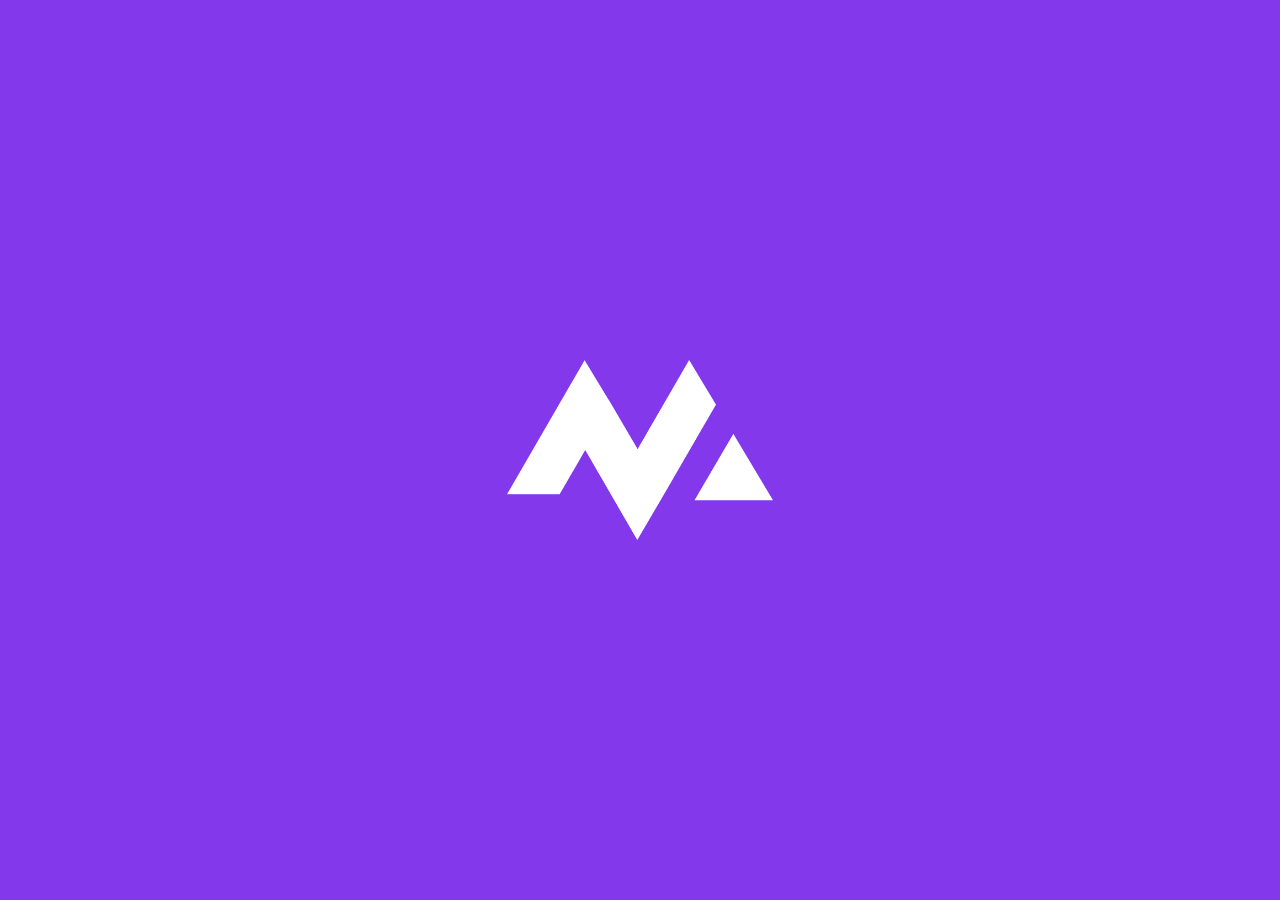
==== index.html @ 3840cf22 "Add files via upload" ====
<!DOCTYPE html>
<html lang="en">
<head>
  <link rel="shortcut icon" type="image/png" href="./Logos/favicon.png">
  <meta charset="UTF-8">
  <meta name="viewport" content="width=device-width, initial-scale=1.0">
  <link href="https://unpkg.com/aos@2.3.1/dist/aos.css" rel="stylesheet">
  <link rel="stylesheet" href="style.css">
  <title>Tudor Monroe</title>
</head>
<body>

<div class="landingpage" id="landingpage">

  <header>
    <a href="projects.html"><h3 class="leftup">PROJECTS</h3></a>
    <a href="collaborations.html"><h3 class="midup">COLLABORATIONS</h3></a>
    <a href="#"><h3 class="rightup"><div class="date" id="time"></div></h3></a>
  </header>

  <section class="page">

  <div class="logo">
    <h1 class="logon">TUDOR MONROE</h1>
    <h1 class="logos">TUDOR MONROE</h1>
    <h1 class="logon">TUDOR MONROE</h1>

  </div>



  <div class="year">
    <h3>2020</h3>
  </div>

  </section>


  <footer>
    <a href="about.html"><h3 class="leftdown">ABOUT ME</h3></a>
    <a class="middown" href="lab.html">???THE LABORATORY???</a>
    <a href="contact.html"><h3 class="rightdown">GET IN TOUCH</h3></a>
  </footer>
</div>

<div class="intro">
  <div class="intro-text">
    <h1 class="hide">
      <img src="/Logos/favicon.png" alt="">
    </h1>
  </div>
</div>
<script src="https://unpkg.com/aos@2.3.1/dist/aos.js"></script>
<script>
  AOS.init();
</script>
<script
src="https://cdnjs.cloudflare.com/ajax/libs/gsap/3.5.1/gsap.min.js"
integrity="sha512-IQLehpLoVS4fNzl7IfH8Iowfm5+RiMGtHykgZJl9AWMgqx0AmJ6cRWcB+GaGVtIsnC4voMfm8f2vwtY+6oPjpQ=="
crossorigin="anonymous"
></script>
<script src="./javascript.js"></script>
<script src="./app.js"></script>
</body>
</html>
---- style.css ----
*,*::before,*::after{
  margin:0;
  padding: 0;
  list-style: none;
}

@import url('https://fonts.googleapis.com/css2?family=Roboto:ital,wght@0,400;0,500;0,900;1,900&display=swap');

html{
  cursor:url('Pictures/cursor2.png'), auto;
}

.intro {
  background: #8338EC;
  position: fixed;
  top: 0;
  left: 0;
  width: 100%;
  height: 100%;
  display: flex;
  justify-content: center;
  align-items: center;
}

.intro img{
  display: flex;
  justify-content: center;
  align-items: center;
  height: 20vh;
}

h1, h3, a{
  font-family: 'Roboto', sans-serif;
  font-weight: 700;
  text-decoration: none;
  color: #333533;
  font-size: 24px;
}

.landingpage{
  background: #EEEEEE;
  width: 100%;
  height: 100vh;
}

header {
  height: 7vh;
  width: 98%;
  margin: auto;
}

.page{
  height: 86vh;
  display: grid;
  grid-template-columns: 1fr 1fr 1fr;
}

.recentwork{
  grid-column: 1/4;
  align-self: center;
  justify-self: center;
  text-align: center;
}

.recentworktext{
  justify-self: center;
  align-self: center;
}

.recentworktext h1{
  font-size: 10em;
  color: #8338EC;
}

/* LOGO */

.logo{
  display: flex;
  flex-direction: column;
  grid-column: 1/4;
  justify-content: center;
  align-items: center;
  overflow: hidden;
}
.logon{
  color: #EEEEEE;
  font-size: 10em;
  -webkit-text-stroke: 2px #8338EC;
}

.logos{
  color: #8338EC;
  font-size: 10em;
}

.logon:hover , .logos:hover{
  color: #333533;
  -webkit-text-stroke: 0px #8338EC;
}



.year{
  grid-column: 1/2;
  position: absolute;
  right: 0%;
  top: 50%;
  transform: translateY(-50%);
}
.year h3{
  transform: rotate(-270deg);
}


#playlist{
  grid-column: 1/2;
  justify-content: center;
  align-items: center;
}

#playlist li a{
  text-decoration: none;
  color: #333533;
}

#playlist .current-song a{
  color: #8338EC;
}

#audioPlayer{
  width: 30vw;
}

.leftup{
  position: absolute;
  top: 1%;
  left: 1%;
}
.midup{
  position: absolute;
  top: 1%;
  left: 50%;
  transform: translateX(-50%);
}
.rightup{
  position: absolute;
  top: 1%;
  right: 1%;
}

#time{
  text-align: right;
}

.leftdown{
  position: absolute;
  bottom: 1%;
  left: 1%;
}
.middown{
  position: absolute;
  bottom: 1%;
  left: 50%;
  transform: translateX(-50%);
  font-size: 2em;
}

.rightdown{
  position: absolute;
  bottom: 1%;
  right: 1%;
}


footer{
  height: 7vh;
  width: 98%;
  margin: auto;
  display: flex;
  justify-content: space-between;
  align-items: center;
}


@media (min-aspect-ratio: 16/9) {
  #videoBG {
      width:100%;
      height: auto;
  }
}
@media (max-aspect-ratio: 16/9) {
  #videoBG { 
      width:auto;
      height: 100%;
  }
}
@media (max-width: 767px) {


  body{
    overflow: hidden;
  }
  #videoBG {
      display: none;
  }

  a, h3, h1{
    font-size: 1em;
    font-family: 'Roboto', sans-serif;
    font-weight: 700;
    text-decoration: none;
    color: #333533;
  }

  .rightup{
    display: none;
  }

  .midup{
    all:initial;
    position: absolute;
    top: 1%;
    right: 1%;
    font-size: 1em;
    font-family: 'Roboto', sans-serif;
    font-weight: 700;
    color: #333533;
    cursor: pointer;
  }

  .year{
    display: none;
  }

  .logo{
    text-align: center;
    display: flex;
    flex-direction: column;
    justify-content: center;
    align-items: center;
    overflow: hidden;
  }
  .logon{
    color: #EEEEEE;
    font-size: 4em;
    -webkit-text-stroke: 2px #8338EC;
  }
  
  .logos{
    color: #8338EC;
    font-size: 4em;
  }
  
  .logon:hover , .logos:hover{
    color: #333533;
    -webkit-text-stroke: 0px #8338EC;
  }

  .middown{
    display: none;
  }
}
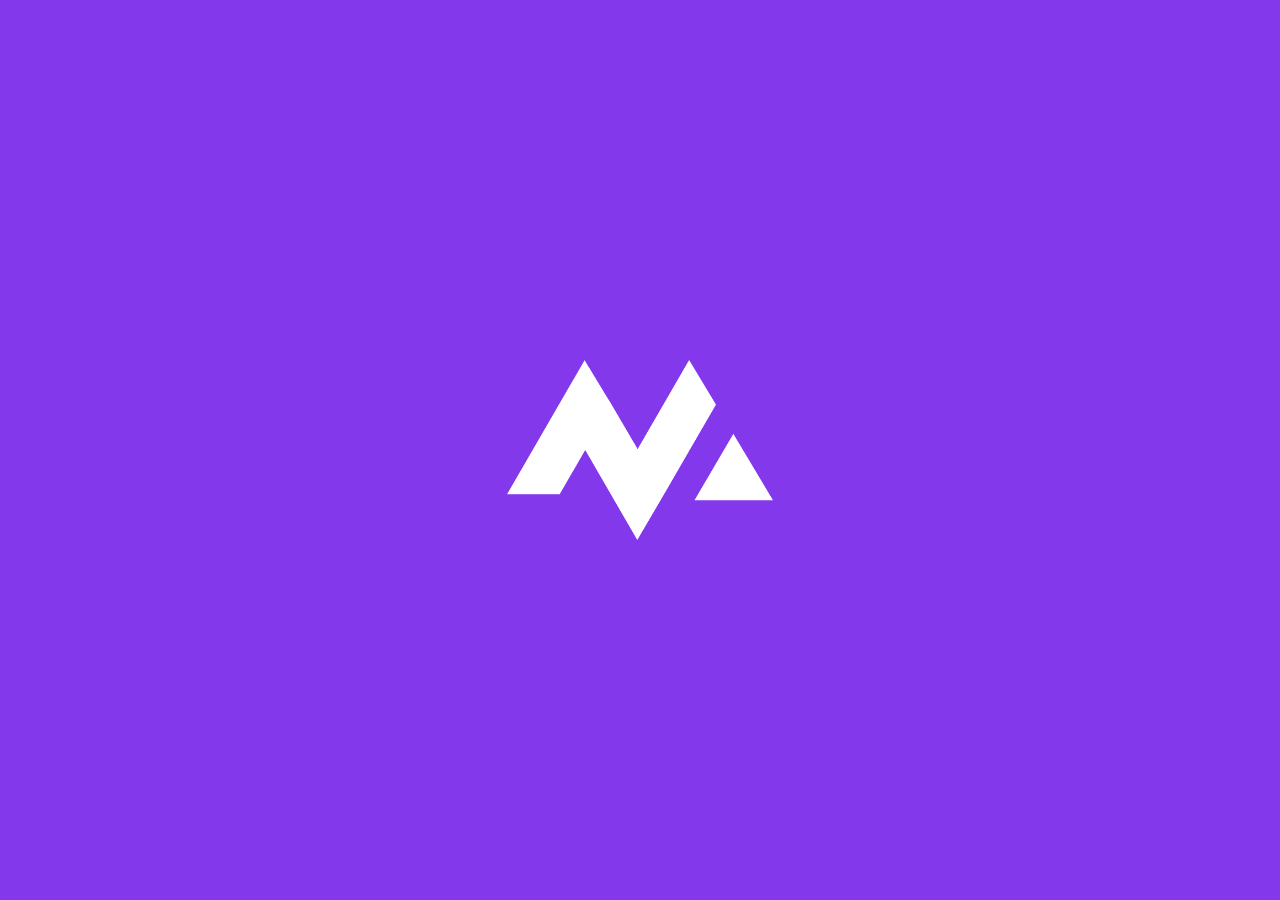
==== commit 6e356b40: "Update index.html" ====
--- a/index.html
+++ b/index.html
@@ -21,10 +21,20 @@
   <section class="page">
 
   <div class="logo">
-    <h1 class="logon">TUDOR MONROE</h1>
+    <svg width="1337" height="419" viewBox="0 0 1337 419" fill="none" xmlns="http://www.w3.org/2000/svg">
+      <path d="M300.203 67.7109L268.844 67.7109V153H247.75L247.75 67.7109H216.812V50.625L300.203 50.625V67.7109ZM389.781 50.625V118.055C389.781 129.258 386.266 138.117 379.234 144.633C372.25 151.148 362.688 154.406 350.547 154.406C338.594 154.406 329.102 151.242 322.07 144.914C315.039 138.586 311.453 129.891 311.312 118.828V50.625H332.406V118.195C332.406 124.898 334 129.797 337.188 132.891C340.422 135.938 344.875 137.461 350.547 137.461C362.406 137.461 368.43 131.227 368.617 118.758V50.625H389.781ZM407.078 153V50.625L438.578 50.625C447.578 50.625 455.617 52.6641 462.695 56.7422C469.82 60.7734 475.375 66.5391 479.359 74.0391C483.344 81.4922 485.336 89.9766 485.336 99.4922V104.203C485.336 113.719 483.367 122.18 479.43 129.586C475.539 136.992 470.031 142.734 462.906 146.812C455.781 150.891 447.742 152.953 438.789 153H407.078ZM428.172 67.7109V136.055L438.367 136.055C446.617 136.055 452.922 133.359 457.281 127.969C461.641 122.578 463.867 114.867 463.961 104.836V99.4219C463.961 89.0156 461.805 81.1406 457.492 75.7969C453.18 70.4062 446.875 67.7109 438.578 67.7109H428.172ZM584.828 104.133C584.828 114.211 583.047 123.047 579.484 130.641C575.922 138.234 570.812 144.094 564.156 148.219C557.547 152.344 549.953 154.406 541.375 154.406C532.891 154.406 525.32 152.367 518.664 148.289C512.008 144.211 506.852 138.398 503.195 130.852C499.539 123.258 497.688 114.539 497.641 104.695V99.6328C497.641 89.5547 499.445 80.6953 503.055 73.0547C506.711 65.3672 511.844 59.4844 518.453 55.4062C525.109 51.2812 532.703 49.2187 541.234 49.2187C549.766 49.2187 557.336 51.2812 563.945 55.4062C570.602 59.4844 575.734 65.3672 579.344 73.0547C583 80.6953 584.828 89.5312 584.828 99.5625V104.133ZM563.453 99.4922C563.453 88.7578 561.531 80.6016 557.688 75.0234C553.844 69.4453 548.359 66.6562 541.234 66.6562C534.156 66.6562 528.695 69.4219 524.852 74.9531C521.008 80.4375 519.062 88.5 519.016 99.1406V104.133C519.016 114.586 520.938 122.695 524.781 128.461C528.625 134.227 534.156 137.109 541.375 137.109C548.453 137.109 553.891 134.344 557.688 128.812C561.484 123.234 563.406 115.125 563.453 104.484V99.4922ZM638.055 115.523H621.25V153H600.156V50.625L638.195 50.625C650.289 50.625 659.617 53.3203 666.18 58.7109C672.742 64.1016 676.023 71.7187 676.023 81.5625C676.023 88.5469 674.5 94.3828 671.453 99.0703C668.453 103.711 663.883 107.414 657.742 110.18L679.891 152.016V153H657.25L638.055 115.523ZM621.25 98.4375H638.266C643.562 98.4375 647.664 97.1016 650.57 94.4297C653.477 91.7109 654.93 87.9844 654.93 83.25C654.93 78.4219 653.547 74.625 650.781 71.8594C648.062 69.0937 643.867 67.7109 638.195 67.7109L621.25 67.7109V98.4375ZM755.547 50.625L781.844 124.875L808 50.625H835.703V153L814.539 153V125.016L816.648 76.7109L789.016 153H774.531L746.969 76.7812L749.078 125.016V153H727.984V50.625H755.547ZM938.219 104.133C938.219 114.211 936.438 123.047 932.875 130.641C929.312 138.234 924.203 144.094 917.547 148.219C910.938 152.344 903.344 154.406 894.766 154.406C886.281 154.406 878.711 152.367 872.055 148.289C865.398 144.211 860.242 138.398 856.586 130.852C852.93 123.258 851.078 114.539 851.031 104.695V99.6328C851.031 89.5547 852.836 80.6953 856.445 73.0547C860.102 65.3672 865.234 59.4844 871.844 55.4062C878.5 51.2812 886.094 49.2187 894.625 49.2187C903.156 49.2187 910.727 51.2812 917.336 55.4062C923.992 59.4844 929.125 65.3672 932.734 73.0547C936.391 80.6953 938.219 89.5312 938.219 99.5625V104.133ZM916.844 99.4922C916.844 88.7578 914.922 80.6016 911.078 75.0234C907.234 69.4453 901.75 66.6562 894.625 66.6562C887.547 66.6562 882.086 69.4219 878.242 74.9531C874.398 80.4375 872.453 88.5 872.406 99.1406V104.133C872.406 114.586 874.328 122.695 878.172 128.461C882.016 134.227 887.547 137.109 894.766 137.109C901.844 137.109 907.281 134.344 911.078 128.812C914.875 123.234 916.797 115.125 916.844 104.484V99.4922ZM1036.8 153H1015.7L974.641 85.6406V153H953.547V50.625L974.641 50.625L1015.77 118.125V50.625H1036.8V153ZM1093.12 115.523H1076.31V153H1055.22V50.625L1093.26 50.625C1105.35 50.625 1114.68 53.3203 1121.24 58.7109C1127.8 64.1016 1131.09 71.7187 1131.09 81.5625C1131.09 88.5469 1129.56 94.3828 1126.52 99.0703C1123.52 103.711 1118.95 107.414 1112.8 110.18L1134.95 152.016V153H1112.31L1093.12 115.523ZM1076.31 98.4375H1093.33C1098.62 98.4375 1102.73 97.1016 1105.63 94.4297C1108.54 91.7109 1109.99 87.9844 1109.99 83.25C1109.99 78.4219 1108.61 74.625 1105.84 71.8594C1103.12 69.0937 1098.93 67.7109 1093.26 67.7109H1076.31V98.4375ZM1231.28 104.133C1231.28 114.211 1229.5 123.047 1225.94 130.641C1222.38 138.234 1217.27 144.094 1210.61 148.219C1204 152.344 1196.41 154.406 1187.83 154.406C1179.34 154.406 1171.77 152.367 1165.12 148.289C1158.46 144.211 1153.3 138.398 1149.65 130.852C1145.99 123.258 1144.14 114.539 1144.09 104.695V99.6328C1144.09 89.5547 1145.9 80.6953 1149.51 73.0547C1153.16 65.3672 1158.3 59.4844 1164.91 55.4062C1171.56 51.2812 1179.16 49.2187 1187.69 49.2187C1196.22 49.2187 1203.79 51.2812 1210.4 55.4062C1217.05 59.4844 1222.19 65.3672 1225.8 73.0547C1229.45 80.6953 1231.28 89.5312 1231.28 99.5625V104.133ZM1209.91 99.4922C1209.91 88.7578 1207.98 80.6016 1204.14 75.0234C1200.3 69.4453 1194.81 66.6562 1187.69 66.6562C1180.61 66.6562 1175.15 69.4219 1171.3 74.9531C1167.46 80.4375 1165.52 88.5 1165.47 99.1406V104.133C1165.47 114.586 1167.39 122.695 1171.23 128.461C1175.08 134.227 1180.61 137.109 1187.83 137.109C1194.91 137.109 1200.34 134.344 1204.14 128.812C1207.94 123.234 1209.86 115.125 1209.91 104.484V99.4922ZM1308.2 108.633H1267.7V136.055H1315.23V153H1246.61V50.625L1315.09 50.625V67.7109H1267.7V92.1094H1308.2V108.633Z" fill="#EEEEEE"/>
+      <path d="M300.203 67.7109V70.7109H303.203V67.7109H300.203ZM268.844 67.7109V64.7109H265.844V67.7109H268.844ZM268.844 153V156H271.844V153H268.844ZM247.75 153H244.75V156H247.75V153ZM247.75 67.7109H250.75V64.7109H247.75V67.7109ZM216.812 67.7109H213.812V70.7109H216.812V67.7109ZM216.812 50.625V47.625H213.812V50.625H216.812ZM300.203 50.625H303.203V47.625H300.203V50.625ZM300.203 64.7109L268.844 64.7109V70.7109L300.203 70.7109V64.7109ZM265.844 67.7109V153H271.844V67.7109H265.844ZM268.844 150H247.75V156H268.844V150ZM250.75 153L250.75 67.7109H244.75L244.75 153H250.75ZM247.75 64.7109H216.812V70.7109H247.75V64.7109ZM219.812 67.7109V50.625H213.812V67.7109H219.812ZM216.812 53.625L300.203 53.625V47.625L216.812 47.625V53.625ZM297.203 50.625V67.7109H303.203V50.625H297.203ZM389.781 50.625H392.781V47.625H389.781V50.625ZM379.234 144.633L377.195 142.432L377.188 142.439L379.234 144.633ZM311.312 118.828H308.312V118.847L308.313 118.866L311.312 118.828ZM311.312 50.625V47.625H308.312V50.625H311.312ZM332.406 50.625H335.406V47.625H332.406V50.625ZM337.188 132.891L335.098 135.043L335.114 135.059L335.13 135.074L337.188 132.891ZM368.617 118.758L371.617 118.803L371.617 118.78V118.758H368.617ZM368.617 50.625V47.625H365.617V50.625H368.617ZM386.781 50.625V118.055H392.781V50.625H386.781ZM386.781 118.055C386.781 128.576 383.509 136.581 377.195 142.432L381.273 146.833C389.022 139.653 392.781 129.939 392.781 118.055H386.781ZM377.188 142.439C370.898 148.307 362.142 151.406 350.547 151.406V157.406C363.233 157.406 373.602 153.99 381.281 146.826L377.188 142.439ZM350.547 151.406C339.132 151.406 330.424 148.396 324.077 142.684L320.063 147.144C327.779 154.088 338.055 157.406 350.547 157.406V151.406ZM324.077 142.684C317.775 137.012 314.444 129.17 314.312 118.79L308.313 118.866C308.462 130.611 312.303 140.16 320.063 147.144L324.077 142.684ZM314.312 118.828V50.625H308.312V118.828H314.312ZM311.312 53.625L332.406 53.625V47.625H311.312V53.625ZM329.406 50.625V118.195H335.406V50.625H329.406ZM329.406 118.195C329.406 125.301 331.089 131.152 335.098 135.043L339.277 130.738C336.911 128.442 335.406 124.496 335.406 118.195H329.406ZM335.13 135.074C339.063 138.779 344.33 140.461 350.547 140.461V134.461C345.42 134.461 341.781 133.096 339.245 130.707L335.13 135.074ZM350.547 140.461C356.982 140.461 362.356 138.762 366.116 134.87C369.851 131.005 371.517 125.467 371.617 118.803L365.618 118.713C365.53 124.517 364.091 128.331 361.801 130.701C359.538 133.043 355.971 134.461 350.547 134.461V140.461ZM371.617 118.758V50.625H365.617V118.758H371.617ZM368.617 53.625L389.781 53.625V47.625H368.617V53.625ZM407.078 153H404.078V156H407.078V153ZM407.078 50.625V47.625H404.078V50.625H407.078ZM462.695 56.7422L461.198 59.3416L461.208 59.3475L461.218 59.3532L462.695 56.7422ZM479.359 74.0391L476.71 75.4465L476.714 75.4534L479.359 74.0391ZM479.43 129.586L476.781 128.178L476.777 128.184L476.774 128.191L479.43 129.586ZM438.789 153V156H438.797L438.805 156L438.789 153ZM428.172 67.7109V64.7109H425.172V67.7109H428.172ZM428.172 136.055H425.172V139.055H428.172V136.055ZM463.961 104.836L466.961 104.864L466.961 104.85V104.836H463.961ZM457.492 75.7969L455.15 77.671L455.158 77.6809L457.492 75.7969ZM410.078 153V50.625H404.078V153H410.078ZM407.078 53.625L438.578 53.625V47.625L407.078 47.625V53.625ZM438.578 53.625C447.107 53.625 454.62 55.552 461.198 59.3416L464.193 54.1428C456.614 49.7761 448.049 47.625 438.578 47.625V53.625ZM461.218 59.3532C467.826 63.0922 472.983 68.4313 476.71 75.4465L482.009 72.6316C477.767 64.6469 471.814 58.4547 464.173 54.1311L461.218 59.3532ZM476.714 75.4534C480.437 82.419 482.336 90.407 482.336 99.4922H488.336C488.336 89.5462 486.25 80.5653 482.005 72.6247L476.714 75.4534ZM482.336 99.4922V104.203H488.336V99.4922H482.336ZM482.336 104.203C482.336 113.294 480.458 121.26 476.781 128.178L482.079 130.994C486.276 123.099 488.336 114.143 488.336 104.203H482.336ZM476.774 128.191C473.143 135.102 468.035 140.42 461.416 144.209L464.397 149.416C472.027 145.049 477.935 138.883 482.086 130.981L476.774 128.191ZM461.416 144.209C454.78 148.007 447.257 149.956 438.773 150L438.805 156C448.227 155.951 456.782 153.774 464.397 149.416L461.416 144.209ZM438.789 150H407.078V156H438.789V150ZM425.172 67.7109V136.055H431.172V67.7109H425.172ZM428.172 139.055L438.367 139.055V133.055L428.172 133.055V139.055ZM438.367 139.055C447.332 139.055 454.575 136.087 459.614 129.855L454.949 126.082C451.269 130.632 445.903 133.055 438.367 133.055V139.055ZM459.614 129.855C464.553 123.748 466.863 115.279 466.961 104.864L460.961 104.808C460.871 114.456 458.728 121.408 454.949 126.082L459.614 129.855ZM466.961 104.836V99.4219H460.961V104.836H466.961ZM466.961 99.4219C466.961 88.6676 464.742 80.004 459.827 73.9128L455.158 77.6809C458.867 82.2772 460.961 89.3637 460.961 99.4219H466.961ZM459.835 73.9228C454.837 67.675 447.582 64.7109 438.578 64.7109V70.7109C446.168 70.7109 451.523 73.1375 455.15 77.671L459.835 73.9228ZM438.578 64.7109H428.172V70.7109H438.578V64.7109ZM564.156 148.219L562.576 145.669L562.568 145.674L564.156 148.219ZM503.195 130.852L500.492 132.153L500.495 132.16L503.195 130.852ZM497.641 104.695H494.641V104.702L494.641 104.71L497.641 104.695ZM503.055 73.0547L500.345 71.7662L500.342 71.7733L503.055 73.0547ZM518.453 55.4062L520.028 57.9594L520.033 57.9563L518.453 55.4062ZM563.945 55.4062L562.357 57.9513L562.367 57.9578L562.378 57.9643L563.945 55.4062ZM579.344 73.0547L576.628 74.3297L576.633 74.3397L576.638 74.3496L579.344 73.0547ZM524.852 74.9531L527.308 76.6749L527.315 76.6651L524.852 74.9531ZM519.016 99.1406L516.016 99.1274V99.1406H519.016ZM557.688 128.812L560.161 130.51L560.168 130.501L557.688 128.812ZM563.453 104.484L566.453 104.498V104.484H563.453ZM581.828 104.133C581.828 113.858 580.11 122.244 576.768 129.366L582.2 131.915C585.984 123.85 587.828 114.564 587.828 104.133H581.828ZM576.768 129.366C573.434 136.473 568.702 141.872 562.576 145.669L565.737 150.769C572.923 146.315 578.409 139.996 582.2 131.915L576.768 129.366ZM562.568 145.674C556.482 149.472 549.45 151.406 541.375 151.406V157.406C550.456 157.406 558.611 155.216 565.745 150.764L562.568 145.674ZM541.375 151.406C533.394 151.406 526.375 149.495 520.231 145.731L517.097 150.847C524.265 155.239 532.387 157.406 541.375 157.406V151.406ZM520.231 145.731C514.101 141.975 509.321 136.614 505.895 129.544L500.495 132.16C504.383 140.183 509.915 146.447 517.097 150.847L520.231 145.731ZM505.898 129.55C502.465 122.42 500.686 114.153 500.641 104.681L494.641 104.71C494.689 114.925 496.613 124.095 500.492 132.153L505.898 129.55ZM500.641 104.695V99.6328H494.641V104.695H500.641ZM500.641 99.6328C500.641 89.9135 502.38 81.5062 505.767 74.3361L500.342 71.7733C496.51 79.8844 494.641 89.1959 494.641 99.6328H500.641ZM505.764 74.3432C509.197 67.1255 513.958 61.705 520.028 57.9594L516.878 52.8531C509.73 57.2637 504.225 63.6088 500.345 71.7662L505.764 74.3432ZM520.033 57.9563C526.173 54.1515 533.21 52.2187 541.234 52.2187V46.2187C532.197 46.2187 524.046 48.411 516.873 52.8562L520.033 57.9563ZM541.234 52.2187C549.259 52.2187 556.269 54.1516 562.357 57.9513L565.534 52.8612C558.403 48.4109 550.272 46.2187 541.234 46.2187V52.2187ZM562.378 57.9643C568.49 61.7092 573.245 67.1242 576.628 74.3297L582.059 71.7797C578.224 63.6102 572.713 57.2595 565.513 52.8482L562.378 57.9643ZM576.638 74.3496C580.068 81.5182 581.828 89.8976 581.828 99.5625H587.828C587.828 89.1649 585.932 79.8725 582.05 71.7597L576.638 74.3496ZM581.828 99.5625V104.133H587.828V99.5625H581.828ZM566.453 99.4922C566.453 88.4772 564.495 79.6148 560.158 73.3212L555.217 76.7257C558.568 81.5883 560.453 89.0384 560.453 99.4922H566.453ZM560.158 73.3212C555.721 66.8819 549.285 63.6562 541.234 63.6562V69.6562C547.433 69.6562 551.967 72.0088 555.217 76.7257L560.158 73.3212ZM541.234 63.6562C533.233 63.6562 526.825 66.8556 522.388 73.2412L527.315 76.6651C530.565 71.9882 535.08 69.6562 541.234 69.6562V63.6562ZM522.395 73.2313C518.049 79.4327 516.064 88.2068 516.016 99.1274L522.016 99.1538C522.061 88.7932 523.967 81.4423 527.308 76.6749L522.395 73.2313ZM516.016 99.1406V104.133H522.016V99.1406H516.016ZM516.016 104.133C516.016 114.896 517.985 123.675 522.285 130.125L527.277 126.797C523.89 121.715 522.016 114.276 522.016 104.133H516.016ZM522.285 130.125C526.712 136.766 533.203 140.109 541.375 140.109V134.109C535.109 134.109 530.538 131.687 527.277 126.797L522.285 130.125ZM541.375 140.109C549.377 140.109 555.769 136.908 560.161 130.51L555.214 127.115C552.012 131.779 547.529 134.109 541.375 134.109V140.109ZM560.168 130.501C564.443 124.219 566.405 115.418 566.453 104.498L560.453 104.471C560.408 114.832 558.525 122.25 555.207 127.124L560.168 130.501ZM566.453 104.484V99.4922H560.453V104.484H566.453ZM638.055 115.523L640.725 114.156L639.889 112.523H638.055V115.523ZM621.25 115.523V112.523H618.25V115.523H621.25ZM621.25 153V156H624.25V153H621.25ZM600.156 153H597.156V156H600.156V153ZM600.156 50.625V47.625H597.156V50.625H600.156ZM671.453 99.0703L668.938 97.4353L668.934 97.4416L671.453 99.0703ZM657.742 110.18L656.51 107.444L653.595 108.757L655.091 111.583L657.742 110.18ZM679.891 152.016H682.891V151.27L682.542 150.612L679.891 152.016ZM679.891 153V156H682.891V153H679.891ZM657.25 153L654.58 154.368L655.416 156L657.25 156V153ZM621.25 98.4375H618.25V101.437H621.25V98.4375ZM650.57 94.4297L652.601 96.6382L652.61 96.6294L652.62 96.6205L650.57 94.4297ZM650.781 71.8594L648.642 73.9625L648.651 73.9716L648.66 73.9807L650.781 71.8594ZM621.25 67.7109V64.7109H618.25V67.7109H621.25ZM638.055 112.523H621.25V118.523H638.055V112.523ZM618.25 115.523V153H624.25V115.523H618.25ZM621.25 150H600.156V156H621.25V150ZM603.156 153V50.625L597.156 50.625V153H603.156ZM600.156 53.625L638.195 53.625V47.625L600.156 47.625V53.625ZM638.195 53.625C649.883 53.625 658.437 56.2332 664.275 61.0291L668.084 56.3928C660.797 50.4074 650.695 47.625 638.195 47.625V53.625ZM664.275 61.0291C670.03 65.7557 673.023 72.4568 673.023 81.5625L679.023 81.5625C679.023 70.9807 675.455 62.4474 668.084 56.3928L664.275 61.0291ZM673.023 81.5625C673.023 88.1111 671.598 93.343 668.938 97.4353L673.968 100.705C677.402 95.4226 679.023 88.9827 679.023 81.5625L673.023 81.5625ZM668.934 97.4416C666.31 101.5 662.24 104.864 656.51 107.444L658.974 112.915C665.526 109.964 670.596 105.922 673.973 100.699L668.934 97.4416ZM655.091 111.583L677.239 153.419L682.542 150.612L660.394 108.776L655.091 111.583ZM676.891 152.016V153H682.891V152.016H676.891ZM679.891 150H657.25V156H679.891V150ZM659.92 151.632L640.725 114.156L635.385 116.891L654.58 154.368L659.92 151.632ZM621.25 101.437H638.266V95.4375H621.25V101.437ZM638.266 101.437C644.053 101.437 648.974 99.9721 652.601 96.6382L648.54 92.2212C646.354 94.2311 643.072 95.4375 638.266 95.4375V101.437ZM652.62 96.6205C656.247 93.2275 657.93 88.6439 657.93 83.25H651.93C651.93 87.3248 650.706 90.1944 648.521 92.2389L652.62 96.6205ZM657.93 83.25C657.93 77.8241 656.357 73.1922 652.903 69.7381L648.66 73.9807C650.737 76.0578 651.93 79.0197 651.93 83.25H657.93ZM652.921 69.7563C649.422 66.1969 644.299 64.7109 638.195 64.7109V70.7109C643.435 70.7109 646.703 71.9906 648.642 73.9625L652.921 69.7563ZM638.195 64.7109L621.25 64.7109V70.7109L638.195 70.7109V64.7109ZM618.25 67.7109V98.4375H624.25V67.7109H618.25ZM755.547 50.625L758.375 49.6235L757.667 47.625H755.547V50.625ZM781.844 124.875L779.016 125.877L781.851 133.883L784.673 125.872L781.844 124.875ZM808 50.625V47.625H805.876L805.17 49.6282L808 50.625ZM835.703 50.625H838.703V47.625H835.703V50.625ZM835.703 153V156H838.703V153H835.703ZM814.539 153H811.539V156H814.539V153ZM814.539 125.016L811.542 124.885L811.539 124.95V125.016H814.539ZM816.648 76.7109L819.646 76.8418L813.828 75.6893L816.648 76.7109ZM789.016 153V156H791.12L791.836 154.022L789.016 153ZM774.531 153L771.71 154.02L772.426 156H774.531V153ZM746.969 76.7812L749.79 75.761L743.972 76.9123L746.969 76.7812ZM749.078 125.016H752.078V124.95L752.075 124.885L749.078 125.016ZM749.078 153V156H752.078V153H749.078ZM727.984 153H724.984V156H727.984V153ZM727.984 50.625V47.625H724.984V50.625H727.984ZM752.719 51.6265L779.016 125.877L784.672 123.873L758.375 49.6235L752.719 51.6265ZM784.673 125.872L810.83 51.6218L805.17 49.6282L779.014 123.878L784.673 125.872ZM808 53.625L835.703 53.625V47.625H808V53.625ZM832.703 50.625V153H838.703V50.625H832.703ZM835.703 150L814.539 150V156L835.703 156V150ZM817.539 153V125.016H811.539V153H817.539ZM817.536 125.147L819.646 76.8418L813.651 76.5801L811.542 124.885L817.536 125.147ZM813.828 75.6893L786.195 151.978L791.836 154.022L819.469 77.7326L813.828 75.6893ZM789.016 150H774.531V156H789.016V150ZM777.352 151.98L749.79 75.761L744.148 77.8015L771.71 154.02L777.352 151.98ZM743.972 76.9123L746.081 125.147L752.075 124.885L749.966 76.6502L743.972 76.9123ZM746.078 125.016V153H752.078V125.016H746.078ZM749.078 150H727.984V156H749.078V150ZM730.984 153V50.625H724.984V153H730.984ZM727.984 53.625H755.547V47.625H727.984V53.625ZM917.547 148.219L915.967 145.669L915.958 145.674L917.547 148.219ZM856.586 130.852L853.883 132.153L853.886 132.16L856.586 130.852ZM851.031 104.695H848.031V104.702L848.031 104.71L851.031 104.695ZM856.445 73.0547L853.736 71.7662L853.733 71.7733L856.445 73.0547ZM871.844 55.4062L873.419 57.9594L873.424 57.9563L871.844 55.4062ZM917.336 55.4062L915.748 57.9513L915.758 57.9578L915.769 57.9643L917.336 55.4062ZM932.734 73.0547L930.019 74.3297L930.023 74.3397L930.028 74.3496L932.734 73.0547ZM878.242 74.9531L880.699 76.6749L880.706 76.6651L878.242 74.9531ZM872.406 99.1406L869.406 99.1274V99.1406H872.406ZM911.078 128.812L913.552 130.51L913.558 130.501L911.078 128.812ZM916.844 104.484L919.844 104.498V104.484H916.844ZM935.219 104.133C935.219 113.858 933.501 122.244 930.159 129.366L935.591 131.915C939.374 123.85 941.219 114.564 941.219 104.133H935.219ZM930.159 129.366C926.825 136.473 922.093 141.872 915.967 145.669L919.127 150.769C926.313 146.315 931.8 139.996 935.591 131.915L930.159 129.366ZM915.958 145.674C909.873 149.472 902.841 151.406 894.766 151.406V157.406C903.847 157.406 912.002 155.216 919.135 150.764L915.958 145.674ZM894.766 151.406C886.785 151.406 879.766 149.495 873.622 145.731L870.487 150.847C877.656 155.239 885.778 157.406 894.766 157.406V151.406ZM873.622 145.731C867.492 141.975 862.711 136.614 859.286 129.544L853.886 132.16C857.773 140.183 863.305 146.447 870.487 150.847L873.622 145.731ZM859.289 129.55C855.856 122.42 854.076 114.153 854.031 104.681L848.031 104.71C848.08 114.925 850.003 124.095 853.883 132.153L859.289 129.55ZM854.031 104.695V99.6328H848.031V104.695H854.031ZM854.031 99.6328C854.031 89.9135 855.771 81.5062 859.158 74.3361L853.733 71.7733C849.901 79.8844 848.031 89.1959 848.031 99.6328H854.031ZM859.154 74.3432C862.587 67.1255 867.349 61.705 873.419 57.9594L870.268 52.8531C863.12 57.2637 857.616 63.6088 853.736 71.7662L859.154 74.3432ZM873.424 57.9563C879.563 54.1515 886.6 52.2187 894.625 52.2187V46.2187C885.587 46.2187 877.437 48.411 870.263 52.8562L873.424 57.9563ZM894.625 52.2187C902.65 52.2187 909.659 54.1516 915.748 57.9513L918.924 52.8612C911.794 48.4109 903.663 46.2187 894.625 46.2187V52.2187ZM915.769 57.9643C921.881 61.7092 926.636 67.1242 930.019 74.3297L935.45 71.7797C931.614 63.6102 926.103 57.2595 918.903 52.8482L915.769 57.9643ZM930.028 74.3496C933.459 81.5182 935.219 89.8976 935.219 99.5625H941.219C941.219 89.1649 939.323 79.8725 935.44 71.7597L930.028 74.3496ZM935.219 99.5625V104.133H941.219V99.5625H935.219ZM919.844 99.4922C919.844 88.4772 917.885 79.6148 913.548 73.3212L908.608 76.7257C911.959 81.5883 913.844 89.0384 913.844 99.4922H919.844ZM913.548 73.3212C909.111 66.8819 902.676 63.6562 894.625 63.6562V69.6562C900.824 69.6562 905.358 72.0088 908.608 76.7257L913.548 73.3212ZM894.625 63.6562C886.624 63.6562 880.216 66.8556 875.779 73.2412L880.706 76.6651C883.956 71.9882 888.47 69.6562 894.625 69.6562V63.6562ZM875.785 73.2313C871.439 79.4327 869.454 88.2068 869.406 99.1274L875.406 99.1538C875.452 88.7932 877.358 81.4423 880.699 76.6749L875.785 73.2313ZM869.406 99.1406V104.133H875.406V99.1406H869.406ZM869.406 104.133C869.406 114.896 871.376 123.675 875.676 130.125L880.668 126.797C877.28 121.715 875.406 114.276 875.406 104.133H869.406ZM875.676 130.125C880.103 136.766 886.594 140.109 894.766 140.109V134.109C888.5 134.109 883.928 131.687 880.668 126.797L875.676 130.125ZM894.766 140.109C902.768 140.109 909.159 136.908 913.551 130.51L908.605 127.115C905.403 131.779 900.92 134.109 894.766 134.109V140.109ZM913.558 130.501C917.834 124.219 919.796 115.418 919.844 104.498L913.844 104.471C913.798 114.832 911.916 122.25 908.598 127.124L913.558 130.501ZM919.844 104.484V99.4922H913.844V104.484H919.844ZM1036.8 153V156H1039.8V153H1036.8ZM1015.7 153L1013.14 154.562L1014.02 156H1015.7V153ZM974.641 85.6406L977.202 84.0791L971.641 74.9558V85.6406H974.641ZM974.641 153V156H977.641V153H974.641ZM953.547 153H950.547V156H953.547V153ZM953.547 50.625V47.625H950.547V50.625H953.547ZM974.641 50.625L977.202 49.0639L976.326 47.625L974.641 47.625V50.625ZM1015.77 118.125L1013.21 119.686L1018.77 128.813V118.125H1015.77ZM1015.77 50.625V47.625H1012.77V50.625H1015.77ZM1036.8 50.625H1039.8V47.625H1036.8V50.625ZM1036.8 150H1015.7V156H1036.8V150ZM1018.26 151.438L977.202 84.0791L972.079 87.2022L1013.14 154.562L1018.26 151.438ZM971.641 85.6406V153H977.641V85.6406H971.641ZM974.641 150H953.547V156H974.641V150ZM956.547 153V50.625L950.547 50.625V153H956.547ZM953.547 53.625H974.641V47.625L953.547 47.625V53.625ZM972.079 52.1861L1013.21 119.686L1018.34 116.564L977.202 49.0639L972.079 52.1861ZM1018.77 118.125V50.625H1012.77V118.125H1018.77ZM1015.77 53.625L1036.8 53.625V47.625H1015.77V53.625ZM1033.8 50.625V153H1039.8V50.625H1033.8ZM1093.12 115.523L1095.79 114.156L1094.95 112.523H1093.12V115.523ZM1076.31 115.523V112.523H1073.31V115.523H1076.31ZM1076.31 153V156H1079.31V153H1076.31ZM1055.22 153H1052.22V156H1055.22V153ZM1055.22 50.625V47.625H1052.22V50.625H1055.22ZM1126.52 99.0703L1124 97.4353L1124 97.4416L1126.52 99.0703ZM1112.8 110.18L1111.57 107.444L1108.66 108.757L1110.15 111.583L1112.8 110.18ZM1134.95 152.016H1137.95V151.27L1137.6 150.612L1134.95 152.016ZM1134.95 153V156H1137.95V153H1134.95ZM1112.31 153L1109.64 154.368L1110.48 156H1112.31V153ZM1076.31 98.4375H1073.31V101.437H1076.31V98.4375ZM1105.63 94.4297L1107.66 96.6382L1107.67 96.6294L1107.68 96.6205L1105.63 94.4297ZM1105.84 71.8594L1103.7 73.9625L1103.71 73.9716L1103.72 73.9807L1105.84 71.8594ZM1076.31 67.7109V64.7109H1073.31V67.7109H1076.31ZM1093.12 112.523H1076.31V118.523H1093.12V112.523ZM1073.31 115.523V153H1079.31V115.523H1073.31ZM1076.31 150H1055.22V156H1076.31V150ZM1058.22 153V50.625H1052.22V153H1058.22ZM1055.22 53.625L1093.26 53.625V47.625L1055.22 47.625V53.625ZM1093.26 53.625C1104.95 53.625 1113.5 56.2332 1119.34 61.0291L1123.15 56.3928C1115.86 50.4074 1105.76 47.625 1093.26 47.625V53.625ZM1119.34 61.0291C1125.09 65.7557 1128.09 72.4568 1128.09 81.5625H1134.09C1134.09 70.9807 1130.52 62.4474 1123.15 56.3928L1119.34 61.0291ZM1128.09 81.5625C1128.09 88.1111 1126.66 93.343 1124 97.4353L1129.03 100.705C1132.46 95.4226 1134.09 88.9827 1134.09 81.5625H1128.09ZM1124 97.4416C1121.37 101.5 1117.3 104.864 1111.57 107.444L1114.04 112.915C1120.59 109.964 1125.66 105.922 1129.04 100.699L1124 97.4416ZM1110.15 111.583L1132.3 153.419L1137.6 150.612L1115.46 108.776L1110.15 111.583ZM1131.95 152.016V153H1137.95V152.016H1131.95ZM1134.95 150H1112.31V156H1134.95V150ZM1114.98 151.632L1095.79 114.156L1090.45 116.891L1109.64 154.368L1114.98 151.632ZM1076.31 101.437H1093.33V95.4375H1076.31V101.437ZM1093.33 101.437C1099.12 101.437 1104.04 99.9721 1107.66 96.6382L1103.6 92.2212C1101.42 94.2311 1098.13 95.4375 1093.33 95.4375V101.437ZM1107.68 96.6205C1111.31 93.2275 1112.99 88.6439 1112.99 83.25H1106.99C1106.99 87.3248 1105.77 90.1944 1103.58 92.2389L1107.68 96.6205ZM1112.99 83.25C1112.99 77.8241 1111.42 73.1922 1107.97 69.7381L1103.72 73.9807C1105.8 76.0578 1106.99 79.0197 1106.99 83.25H1112.99ZM1107.98 69.7563C1104.48 66.1969 1099.36 64.7109 1093.26 64.7109V70.7109C1098.5 70.7109 1101.77 71.9906 1103.7 73.9625L1107.98 69.7563ZM1093.26 64.7109H1076.31V70.7109H1093.26V64.7109ZM1073.31 67.7109V98.4375H1079.31V67.7109H1073.31ZM1210.61 148.219L1209.03 145.669L1209.02 145.674L1210.61 148.219ZM1149.65 130.852L1146.95 132.153L1146.95 132.16L1149.65 130.852ZM1144.09 104.695L1141.09 104.695V104.702L1141.09 104.71L1144.09 104.695ZM1149.51 73.0547L1146.8 71.7662L1146.8 71.7733L1149.51 73.0547ZM1164.91 55.4062L1166.48 57.9594L1166.49 57.9563L1164.91 55.4062ZM1210.4 55.4062L1208.81 57.9513L1208.82 57.9578L1208.83 57.9643L1210.4 55.4062ZM1225.8 73.0547L1223.08 74.3297L1223.09 74.3397L1223.09 74.3496L1225.8 73.0547ZM1171.3 74.9531L1173.76 76.6749L1173.77 76.6651L1171.3 74.9531ZM1165.47 99.1406L1162.47 99.1274V99.1406H1165.47ZM1204.14 128.812L1206.61 130.51L1206.62 130.501L1204.14 128.812ZM1209.91 104.484L1212.91 104.498V104.484H1209.91ZM1228.28 104.133C1228.28 113.858 1226.56 122.244 1223.22 129.366L1228.65 131.915C1232.44 123.85 1234.28 114.564 1234.28 104.133L1228.28 104.133ZM1223.22 129.366C1219.89 136.473 1215.16 141.872 1209.03 145.669L1212.19 150.769C1219.38 146.315 1224.86 139.996 1228.65 131.915L1223.22 129.366ZM1209.02 145.674C1202.94 149.472 1195.9 151.406 1187.83 151.406V157.406C1196.91 157.406 1205.06 155.216 1212.2 150.764L1209.02 145.674ZM1187.83 151.406C1179.85 151.406 1172.83 149.495 1166.68 145.731L1163.55 150.847C1170.72 155.239 1178.84 157.406 1187.83 157.406V151.406ZM1166.68 145.731C1160.55 141.975 1155.77 136.614 1152.35 129.544L1146.95 132.16C1150.84 140.183 1156.37 146.447 1163.55 150.847L1166.68 145.731ZM1152.35 129.55C1148.92 122.42 1147.14 114.153 1147.09 104.681L1141.09 104.71C1141.14 114.925 1143.07 124.095 1146.95 132.153L1152.35 129.55ZM1147.09 104.695V99.6328L1141.09 99.6328V104.695L1147.09 104.695ZM1147.09 99.6328C1147.09 89.9135 1148.83 81.5062 1152.22 74.3361L1146.8 71.7733C1142.96 79.8844 1141.09 89.1959 1141.09 99.6328L1147.09 99.6328ZM1152.22 74.3432C1155.65 67.1255 1160.41 61.705 1166.48 57.9594L1163.33 52.8531C1156.18 57.2637 1150.68 63.6088 1146.8 71.7662L1152.22 74.3432ZM1166.49 57.9563C1172.63 54.1515 1179.66 52.2187 1187.69 52.2187V46.2187C1178.65 46.2187 1170.5 48.411 1163.33 52.8562L1166.49 57.9563ZM1187.69 52.2187C1195.71 52.2187 1202.72 54.1516 1208.81 57.9513L1211.99 52.8612C1204.86 48.4109 1196.73 46.2187 1187.69 46.2187V52.2187ZM1208.83 57.9643C1214.94 61.7092 1219.7 67.1242 1223.08 74.3297L1228.51 71.7797C1224.68 63.6102 1219.17 57.2595 1211.97 52.8482L1208.83 57.9643ZM1223.09 74.3496C1226.52 81.5182 1228.28 89.8976 1228.28 99.5625L1234.28 99.5625C1234.28 89.1649 1232.39 79.8725 1228.5 71.7597L1223.09 74.3496ZM1228.28 99.5625V104.133L1234.28 104.133V99.5625L1228.28 99.5625ZM1212.91 99.4922C1212.91 88.4772 1210.95 79.6148 1206.61 73.3212L1201.67 76.7257C1205.02 81.5883 1206.91 89.0384 1206.91 99.4922H1212.91ZM1206.61 73.3212C1202.17 66.8819 1195.74 63.6562 1187.69 63.6562V69.6562C1193.89 69.6562 1198.42 72.0088 1201.67 76.7257L1206.61 73.3212ZM1187.69 63.6562C1179.69 63.6562 1173.28 66.8556 1168.84 73.2412L1173.77 76.6651C1177.02 71.9882 1181.53 69.6562 1187.69 69.6562V63.6562ZM1168.85 73.2313C1164.5 79.4327 1162.52 88.2068 1162.47 99.1274L1168.47 99.1538C1168.51 88.7932 1170.42 81.4423 1173.76 76.6749L1168.85 73.2313ZM1162.47 99.1406V104.133H1168.47V99.1406H1162.47ZM1162.47 104.133C1162.47 114.896 1164.44 123.675 1168.74 130.125L1173.73 126.797C1170.34 121.715 1168.47 114.276 1168.47 104.133H1162.47ZM1168.74 130.125C1173.17 136.766 1179.66 140.109 1187.83 140.109V134.109C1181.56 134.109 1176.99 131.687 1173.73 126.797L1168.74 130.125ZM1187.83 140.109C1195.83 140.109 1202.22 136.908 1206.61 130.51L1201.67 127.115C1198.47 131.779 1193.98 134.109 1187.83 134.109V140.109ZM1206.62 130.501C1210.9 124.219 1212.86 115.418 1212.91 104.498L1206.91 104.471C1206.86 114.832 1204.98 122.25 1201.66 127.124L1206.62 130.501ZM1212.91 104.484V99.4922H1206.91V104.484H1212.91ZM1308.2 108.633V111.633H1311.2V108.633H1308.2ZM1267.7 108.633V105.633H1264.7V108.633H1267.7ZM1267.7 136.055H1264.7V139.055H1267.7V136.055ZM1315.23 136.055H1318.23V133.055H1315.23V136.055ZM1315.23 153V156H1318.23V153H1315.23ZM1246.61 153H1243.61V156H1246.61V153ZM1246.61 50.625V47.625H1243.61V50.625H1246.61ZM1315.09 50.625H1318.09V47.625H1315.09V50.625ZM1315.09 67.7109V70.7109H1318.09V67.7109H1315.09ZM1267.7 67.7109V64.7109H1264.7V67.7109H1267.7ZM1267.7 92.1094H1264.7V95.1094H1267.7V92.1094ZM1308.2 92.1094H1311.2V89.1094H1308.2V92.1094ZM1308.2 105.633H1267.7V111.633H1308.2V105.633ZM1264.7 108.633V136.055H1270.7V108.633H1264.7ZM1267.7 139.055H1315.23V133.055H1267.7V139.055ZM1312.23 136.055V153H1318.23V136.055H1312.23ZM1315.23 150H1246.61V156H1315.23V150ZM1249.61 153V50.625H1243.61V153H1249.61ZM1246.61 53.625L1315.09 53.625V47.625L1246.61 47.625V53.625ZM1312.09 50.625V67.7109H1318.09V50.625H1312.09ZM1315.09 64.7109H1267.7V70.7109H1315.09V64.7109ZM1264.7 67.7109V92.1094H1270.7V67.7109H1264.7ZM1267.7 95.1094H1308.2V89.1094H1267.7V95.1094ZM1305.2 92.1094V108.633H1311.2V92.1094H1305.2Z" fill="#8338EC"/>
+      <path d="M146.203 152.711H114.844L114.844 238H93.75L93.75 152.711H62.8125V135.625H146.203V152.711ZM235.781 135.625L235.781 203.055C235.781 214.258 232.266 223.117 225.234 229.633C218.25 236.148 208.688 239.406 196.547 239.406C184.594 239.406 175.102 236.242 168.07 229.914C161.039 223.586 157.453 214.891 157.312 203.828V135.625L178.406 135.625V203.195C178.406 209.898 180 214.797 183.188 217.891C186.422 220.938 190.875 222.461 196.547 222.461C208.406 222.461 214.43 216.227 214.617 203.758L214.617 135.625H235.781ZM253.078 238L253.078 135.625H284.578C293.578 135.625 301.617 137.664 308.695 141.742C315.82 145.773 321.375 151.539 325.359 159.039C329.344 166.492 331.336 174.977 331.336 184.492V189.203C331.336 198.719 329.367 207.18 325.43 214.586C321.539 221.992 316.031 227.734 308.906 231.812C301.781 235.891 293.742 237.953 284.789 238H253.078ZM274.172 152.711V221.055L284.367 221.055C292.617 221.055 298.922 218.359 303.281 212.969C307.641 207.578 309.867 199.867 309.961 189.836V184.422C309.961 174.016 307.805 166.141 303.492 160.797C299.18 155.406 292.875 152.711 284.578 152.711H274.172ZM430.828 189.133C430.828 199.211 429.047 208.047 425.484 215.641C421.922 223.234 416.812 229.094 410.156 233.219C403.547 237.344 395.953 239.406 387.375 239.406C378.891 239.406 371.32 237.367 364.664 233.289C358.008 229.211 352.852 223.398 349.195 215.852C345.539 208.258 343.688 199.539 343.641 189.695V184.633C343.641 174.555 345.445 165.695 349.055 158.055C352.711 150.367 357.844 144.484 364.453 140.406C371.109 136.281 378.703 134.219 387.234 134.219C395.766 134.219 403.336 136.281 409.945 140.406C416.602 144.484 421.734 150.367 425.344 158.055C429 165.695 430.828 174.531 430.828 184.562V189.133ZM409.453 184.492C409.453 173.758 407.531 165.602 403.688 160.023C399.844 154.445 394.359 151.656 387.234 151.656C380.156 151.656 374.695 154.422 370.852 159.953C367.008 165.437 365.062 173.5 365.016 184.141V189.133C365.016 199.586 366.938 207.695 370.781 213.461C374.625 219.227 380.156 222.109 387.375 222.109C394.453 222.109 399.891 219.344 403.688 213.812C407.484 208.234 409.406 200.125 409.453 189.484V184.492ZM484.055 200.523H467.25V238H446.156V135.625H484.195C496.289 135.625 505.617 138.32 512.18 143.711C518.742 149.102 522.023 156.719 522.023 166.562C522.023 173.547 520.5 179.383 517.453 184.07C514.453 188.711 509.883 192.414 503.742 195.18L525.891 237.016V238H503.25L484.055 200.523ZM467.25 183.437H484.266C489.562 183.437 493.664 182.102 496.57 179.43C499.477 176.711 500.93 172.984 500.93 168.25C500.93 163.422 499.547 159.625 496.781 156.859C494.062 154.094 489.867 152.711 484.195 152.711H467.25V183.437ZM601.547 135.625L627.844 209.875L654 135.625L681.703 135.625V238L660.539 238V210.016L662.648 161.711L635.016 238H620.531L592.969 161.781L595.078 210.016V238H573.984V135.625H601.547ZM784.219 189.133C784.219 199.211 782.438 208.047 778.875 215.641C775.312 223.234 770.203 229.094 763.547 233.219C756.938 237.344 749.344 239.406 740.766 239.406C732.281 239.406 724.711 237.367 718.055 233.289C711.398 229.211 706.242 223.398 702.586 215.852C698.93 208.258 697.078 199.539 697.031 189.695V184.633C697.031 174.555 698.836 165.695 702.445 158.055C706.102 150.367 711.234 144.484 717.844 140.406C724.5 136.281 732.094 134.219 740.625 134.219C749.156 134.219 756.727 136.281 763.336 140.406C769.992 144.484 775.125 150.367 778.734 158.055C782.391 165.695 784.219 174.531 784.219 184.562V189.133ZM762.844 184.492C762.844 173.758 760.922 165.602 757.078 160.023C753.234 154.445 747.75 151.656 740.625 151.656C733.547 151.656 728.086 154.422 724.242 159.953C720.398 165.437 718.453 173.5 718.406 184.141V189.133C718.406 199.586 720.328 207.695 724.172 213.461C728.016 219.227 733.547 222.109 740.766 222.109C747.844 222.109 753.281 219.344 757.078 213.812C760.875 208.234 762.797 200.125 762.844 189.484V184.492ZM882.797 238H861.703L820.641 170.641V238H799.547V135.625H820.641L861.773 203.125V135.625L882.797 135.625V238ZM939.117 200.523H922.312V238H901.219V135.625H939.258C951.352 135.625 960.68 138.32 967.242 143.711C973.805 149.102 977.086 156.719 977.086 166.562C977.086 173.547 975.562 179.383 972.516 184.07C969.516 188.711 964.945 192.414 958.805 195.18L980.953 237.016V238H958.312L939.117 200.523ZM922.312 183.437H939.328C944.625 183.437 948.727 182.102 951.633 179.43C954.539 176.711 955.992 172.984 955.992 168.25C955.992 163.422 954.609 159.625 951.844 156.859C949.125 154.094 944.93 152.711 939.258 152.711H922.312V183.437ZM1077.28 189.133C1077.28 199.211 1075.5 208.047 1071.94 215.641C1068.38 223.234 1063.27 229.094 1056.61 233.219C1050 237.344 1042.41 239.406 1033.83 239.406C1025.34 239.406 1017.77 237.367 1011.12 233.289C1004.46 229.211 999.305 223.398 995.648 215.852C991.992 208.258 990.141 199.539 990.094 189.695V184.633C990.094 174.555 991.898 165.695 995.508 158.055C999.164 150.367 1004.3 144.484 1010.91 140.406C1017.56 136.281 1025.16 134.219 1033.69 134.219C1042.22 134.219 1049.79 136.281 1056.4 140.406C1063.05 144.484 1068.19 150.367 1071.8 158.055C1075.45 165.695 1077.28 174.531 1077.28 184.562V189.133ZM1055.91 184.492C1055.91 173.758 1053.98 165.602 1050.14 160.023C1046.3 154.445 1040.81 151.656 1033.69 151.656C1026.61 151.656 1021.15 154.422 1017.3 159.953C1013.46 165.437 1011.52 173.5 1011.47 184.141V189.133C1011.47 199.586 1013.39 207.695 1017.23 213.461C1021.08 219.227 1026.61 222.109 1033.83 222.109C1040.91 222.109 1046.34 219.344 1050.14 213.812C1053.94 208.234 1055.86 200.125 1055.91 189.484V184.492ZM1154.2 193.633H1113.7V221.055H1161.23V238H1092.61V135.625H1161.09V152.711H1113.7V177.109H1154.2V193.633Z" fill="#EEEEEE"/>
+      <path d="M146.203 152.711V155.711H149.203V152.711H146.203ZM114.844 152.711V149.711H111.844V152.711H114.844ZM114.844 238V241H117.844V238H114.844ZM93.75 238H90.75V241H93.75V238ZM93.75 152.711H96.75V149.711H93.75V152.711ZM62.8125 152.711H59.8125V155.711H62.8125V152.711ZM62.8125 135.625V132.625H59.8125V135.625H62.8125ZM146.203 135.625H149.203V132.625H146.203V135.625ZM146.203 149.711H114.844V155.711H146.203V149.711ZM111.844 152.711L111.844 238H117.844L117.844 152.711H111.844ZM114.844 235H93.75V241H114.844V235ZM96.75 238L96.75 152.711H90.75L90.75 238H96.75ZM93.75 149.711H62.8125V155.711H93.75V149.711ZM65.8125 152.711L65.8125 135.625H59.8125V152.711H65.8125ZM62.8125 138.625H146.203V132.625H62.8125V138.625ZM143.203 135.625V152.711H149.203V135.625H143.203ZM235.781 135.625H238.781V132.625H235.781V135.625ZM225.234 229.633L223.195 227.432L223.188 227.439L225.234 229.633ZM157.312 203.828H154.312V203.847L154.313 203.866L157.312 203.828ZM157.312 135.625V132.625H154.312V135.625H157.312ZM178.406 135.625H181.406V132.625H178.406V135.625ZM183.188 217.891L181.098 220.043L181.114 220.059L181.13 220.074L183.188 217.891ZM214.617 203.758L217.617 203.803L217.617 203.78V203.758H214.617ZM214.617 135.625V132.625H211.617V135.625H214.617ZM232.781 135.625L232.781 203.055H238.781L238.781 135.625H232.781ZM232.781 203.055C232.781 213.576 229.509 221.581 223.195 227.432L227.273 231.833C235.022 224.653 238.781 214.939 238.781 203.055H232.781ZM223.188 227.439C216.898 233.307 208.142 236.406 196.547 236.406V242.406C209.233 242.406 219.602 238.99 227.281 231.826L223.188 227.439ZM196.547 236.406C185.132 236.406 176.424 233.396 170.077 227.684L166.063 232.144C173.779 239.088 184.055 242.406 196.547 242.406V236.406ZM170.077 227.684C163.775 222.012 160.444 214.17 160.312 203.79L154.313 203.866C154.462 215.611 158.303 225.16 166.063 232.144L170.077 227.684ZM160.312 203.828V135.625L154.312 135.625V203.828H160.312ZM157.312 138.625L178.406 138.625V132.625L157.312 132.625V138.625ZM175.406 135.625V203.195H181.406V135.625H175.406ZM175.406 203.195C175.406 210.301 177.089 216.152 181.098 220.043L185.277 215.738C182.911 213.442 181.406 209.496 181.406 203.195H175.406ZM181.13 220.074C185.063 223.779 190.33 225.461 196.547 225.461V219.461C191.42 219.461 187.781 218.096 185.245 215.707L181.13 220.074ZM196.547 225.461C202.982 225.461 208.356 223.762 212.116 219.87C215.851 216.005 217.517 210.467 217.617 203.803L211.618 203.713C211.53 209.517 210.091 213.331 207.801 215.701C205.538 218.043 201.971 219.461 196.547 219.461V225.461ZM217.617 203.758L217.617 135.625H211.617L211.617 203.758H217.617ZM214.617 138.625H235.781V132.625H214.617V138.625ZM253.078 238H250.078V241H253.078V238ZM253.078 135.625V132.625H250.078V135.625H253.078ZM308.695 141.742L307.198 144.342L307.208 144.347L307.218 144.353L308.695 141.742ZM325.359 159.039L322.71 160.447L322.714 160.453L325.359 159.039ZM325.43 214.586L322.781 213.178L322.777 213.184L322.774 213.191L325.43 214.586ZM284.789 238V241H284.797L284.805 241L284.789 238ZM274.172 152.711V149.711H271.172V152.711H274.172ZM274.172 221.055H271.172V224.055H274.172V221.055ZM309.961 189.836L312.961 189.864L312.961 189.85V189.836H309.961ZM303.492 160.797L301.15 162.671L301.158 162.681L303.492 160.797ZM256.078 238V135.625H250.078L250.078 238H256.078ZM253.078 138.625H284.578V132.625H253.078V138.625ZM284.578 138.625C293.107 138.625 300.62 140.552 307.198 144.342L310.193 139.143C302.614 134.776 294.049 132.625 284.578 132.625V138.625ZM307.218 144.353C313.826 148.092 318.983 153.431 322.71 160.447L328.009 157.632C323.767 149.647 317.814 143.455 310.173 139.131L307.218 144.353ZM322.714 160.453C326.437 167.419 328.336 175.407 328.336 184.492H334.336C334.336 174.546 332.25 165.565 328.005 157.625L322.714 160.453ZM328.336 184.492V189.203H334.336V184.492H328.336ZM328.336 189.203C328.336 198.294 326.458 206.26 322.781 213.178L328.079 215.994C332.276 208.099 334.336 199.143 334.336 189.203H328.336ZM322.774 213.191C319.143 220.102 314.035 225.42 307.416 229.209L310.397 234.416C318.027 230.049 323.935 223.883 328.086 215.981L322.774 213.191ZM307.416 229.209C300.78 233.007 293.257 234.956 284.773 235L284.805 241C294.227 240.951 302.782 238.774 310.397 234.416L307.416 229.209ZM284.789 235H253.078V241H284.789V235ZM271.172 152.711V221.055H277.172V152.711H271.172ZM274.172 224.055L284.367 224.055V218.055L274.172 218.055V224.055ZM284.367 224.055C293.332 224.055 300.575 221.087 305.614 214.855L300.949 211.082C297.269 215.632 291.903 218.055 284.367 218.055V224.055ZM305.614 214.855C310.553 208.748 312.863 200.279 312.961 189.864L306.961 189.808C306.871 199.456 304.728 206.408 300.949 211.082L305.614 214.855ZM312.961 189.836V184.422H306.961V189.836H312.961ZM312.961 184.422C312.961 173.668 310.742 165.004 305.827 158.913L301.158 162.681C304.867 167.277 306.961 174.364 306.961 184.422H312.961ZM305.835 158.923C300.837 152.675 293.582 149.711 284.578 149.711V155.711C292.168 155.711 297.523 158.138 301.15 162.671L305.835 158.923ZM284.578 149.711H274.172V155.711H284.578V149.711ZM410.156 233.219L408.576 230.669L408.568 230.674L410.156 233.219ZM349.195 215.852L346.492 217.153L346.495 217.16L349.195 215.852ZM343.641 189.695H340.641V189.702L340.641 189.71L343.641 189.695ZM349.055 158.055L346.345 156.766L346.342 156.773L349.055 158.055ZM364.453 140.406L366.028 142.959L366.033 142.956L364.453 140.406ZM409.945 140.406L408.357 142.951L408.367 142.958L408.378 142.964L409.945 140.406ZM425.344 158.055L422.628 159.33L422.633 159.34L422.638 159.35L425.344 158.055ZM370.852 159.953L373.308 161.675L373.315 161.665L370.852 159.953ZM365.016 184.141L362.016 184.127V184.141H365.016ZM403.688 213.812L406.161 215.51L406.168 215.501L403.688 213.812ZM409.453 189.484L412.453 189.498V189.484H409.453ZM427.828 189.133C427.828 198.858 426.11 207.244 422.768 214.366L428.2 216.915C431.984 208.85 433.828 199.564 433.828 189.133H427.828ZM422.768 214.366C419.434 221.473 414.702 226.872 408.576 230.669L411.737 235.769C418.923 231.315 424.409 224.996 428.2 216.915L422.768 214.366ZM408.568 230.674C402.482 234.472 395.45 236.406 387.375 236.406V242.406C396.456 242.406 404.611 240.216 411.745 235.764L408.568 230.674ZM387.375 236.406C379.394 236.406 372.375 234.495 366.231 230.731L363.097 235.847C370.265 240.239 378.387 242.406 387.375 242.406V236.406ZM366.231 230.731C360.101 226.975 355.321 221.614 351.895 214.544L346.495 217.16C350.383 225.183 355.915 231.447 363.097 235.847L366.231 230.731ZM351.898 214.55C348.465 207.42 346.686 199.153 346.641 189.681L340.641 189.71C340.689 199.925 342.613 209.095 346.492 217.153L351.898 214.55ZM346.641 189.695V184.633H340.641V189.695H346.641ZM346.641 184.633C346.641 174.913 348.38 166.506 351.767 159.336L346.342 156.773C342.51 164.884 340.641 174.196 340.641 184.633H346.641ZM351.764 159.343C355.197 152.126 359.958 146.705 366.028 142.959L362.878 137.853C355.73 142.264 350.225 148.609 346.345 156.766L351.764 159.343ZM366.033 142.956C372.173 139.152 379.21 137.219 387.234 137.219V131.219C378.197 131.219 370.046 133.411 362.873 137.856L366.033 142.956ZM387.234 137.219C395.259 137.219 402.269 139.152 408.357 142.951L411.534 137.861C404.403 133.411 396.272 131.219 387.234 131.219V137.219ZM408.378 142.964C414.49 146.709 419.245 152.124 422.628 159.33L428.059 156.78C424.224 148.61 418.713 142.26 411.513 137.848L408.378 142.964ZM422.638 159.35C426.068 166.518 427.828 174.898 427.828 184.562H433.828C433.828 174.165 431.932 164.872 428.05 156.76L422.638 159.35ZM427.828 184.562V189.133H433.828V184.562H427.828ZM412.453 184.492C412.453 173.477 410.495 164.615 406.158 158.321L401.217 161.726C404.568 166.588 406.453 174.038 406.453 184.492H412.453ZM406.158 158.321C401.721 151.882 395.285 148.656 387.234 148.656V154.656C393.433 154.656 397.967 157.009 401.217 161.726L406.158 158.321ZM387.234 148.656C379.233 148.656 372.825 151.856 368.388 158.241L373.315 161.665C376.565 156.988 381.08 154.656 387.234 154.656V148.656ZM368.395 158.231C364.049 164.433 362.064 173.207 362.016 184.127L368.016 184.154C368.061 173.793 369.967 166.442 373.308 161.675L368.395 158.231ZM362.016 184.141V189.133H368.016V184.141H362.016ZM362.016 189.133C362.016 199.896 363.985 208.675 368.285 215.125L373.277 211.797C369.89 206.715 368.016 199.276 368.016 189.133H362.016ZM368.285 215.125C372.712 221.766 379.203 225.109 387.375 225.109V219.109C381.109 219.109 376.538 216.687 373.277 211.797L368.285 215.125ZM387.375 225.109C395.377 225.109 401.769 221.908 406.161 215.51L401.214 212.115C398.012 216.779 393.529 219.109 387.375 219.109V225.109ZM406.168 215.501C410.443 209.219 412.405 200.418 412.453 189.498L406.453 189.471C406.408 199.832 404.525 207.25 401.207 212.124L406.168 215.501ZM412.453 189.484V184.492H406.453V189.484H412.453ZM484.055 200.523L486.725 199.156L485.889 197.523H484.055V200.523ZM467.25 200.523V197.523H464.25V200.523H467.25ZM467.25 238V241H470.25V238H467.25ZM446.156 238H443.156V241H446.156V238ZM446.156 135.625V132.625H443.156V135.625H446.156ZM517.453 184.07L514.938 182.435L514.934 182.442L517.453 184.07ZM503.742 195.18L502.51 192.444L499.595 193.757L501.091 196.583L503.742 195.18ZM525.891 237.016H528.891V236.27L528.542 235.612L525.891 237.016ZM525.891 238V241H528.891V238H525.891ZM503.25 238L500.58 239.368L501.416 241L503.25 241V238ZM467.25 183.437H464.25V186.437H467.25V183.437ZM496.57 179.43L498.601 181.638L498.61 181.629L498.62 181.62L496.57 179.43ZM496.781 156.859L494.642 158.962L494.651 158.972L494.66 158.981L496.781 156.859ZM467.25 152.711V149.711H464.25V152.711H467.25ZM484.055 197.523H467.25V203.523H484.055V197.523ZM464.25 200.523V238H470.25V200.523H464.25ZM467.25 235H446.156V241H467.25V235ZM449.156 238V135.625H443.156V238H449.156ZM446.156 138.625H484.195V132.625H446.156V138.625ZM484.195 138.625C495.883 138.625 504.437 141.233 510.275 146.029L514.084 141.393C506.797 135.407 496.695 132.625 484.195 132.625V138.625ZM510.275 146.029C516.03 150.756 519.023 157.457 519.023 166.562L525.023 166.562C525.023 155.981 521.455 147.447 514.084 141.393L510.275 146.029ZM519.023 166.562C519.023 173.111 517.598 178.343 514.938 182.435L519.968 185.705C523.402 180.423 525.023 173.983 525.023 166.562L519.023 166.562ZM514.934 182.442C512.31 186.5 508.24 189.864 502.51 192.444L504.974 197.915C511.526 194.964 516.596 190.922 519.973 185.699L514.934 182.442ZM501.091 196.583L523.239 238.419L528.542 235.612L506.394 193.776L501.091 196.583ZM522.891 237.016V238H528.891V237.016H522.891ZM525.891 235H503.25V241H525.891V235ZM505.92 236.632L486.725 199.156L481.385 201.891L500.58 239.368L505.92 236.632ZM467.25 186.437H484.266V180.437H467.25V186.437ZM484.266 186.437C490.053 186.437 494.974 184.972 498.601 181.638L494.54 177.221C492.354 179.231 489.072 180.437 484.266 180.437V186.437ZM498.62 181.62C502.247 178.227 503.93 173.644 503.93 168.25H497.93C497.93 172.325 496.706 175.194 494.521 177.239L498.62 181.62ZM503.93 168.25C503.93 162.824 502.357 158.192 498.903 154.738L494.66 158.981C496.737 161.058 497.93 164.02 497.93 168.25H503.93ZM498.921 154.756C495.422 151.197 490.299 149.711 484.195 149.711V155.711C489.435 155.711 492.703 156.991 494.642 158.962L498.921 154.756ZM484.195 149.711H467.25V155.711H484.195V149.711ZM464.25 152.711V183.437H470.25V152.711H464.25ZM601.547 135.625L604.375 134.623L603.667 132.625H601.547V135.625ZM627.844 209.875L625.016 210.877L627.851 218.883L630.673 210.872L627.844 209.875ZM654 135.625V132.625H651.876L651.17 134.628L654 135.625ZM681.703 135.625H684.703V132.625H681.703V135.625ZM681.703 238V241H684.703V238H681.703ZM660.539 238H657.539V241H660.539V238ZM660.539 210.016L657.542 209.885L657.539 209.95V210.016H660.539ZM662.648 161.711L665.646 161.842L659.828 160.689L662.648 161.711ZM635.016 238V241H637.12L637.836 239.022L635.016 238ZM620.531 238L617.71 239.02L618.426 241H620.531V238ZM592.969 161.781L595.79 160.761L589.972 161.912L592.969 161.781ZM595.078 210.016H598.078V209.95L598.075 209.885L595.078 210.016ZM595.078 238V241H598.078V238H595.078ZM573.984 238H570.984V241H573.984V238ZM573.984 135.625V132.625H570.984V135.625H573.984ZM598.719 136.627L625.016 210.877L630.672 208.873L604.375 134.623L598.719 136.627ZM630.673 210.872L656.83 136.622L651.17 134.628L625.014 208.878L630.673 210.872ZM654 138.625L681.703 138.625V132.625L654 132.625V138.625ZM678.703 135.625V238H684.703V135.625H678.703ZM681.703 235L660.539 235V241L681.703 241V235ZM663.539 238V210.016H657.539V238H663.539ZM663.536 210.147L665.646 161.842L659.651 161.58L657.542 209.885L663.536 210.147ZM659.828 160.689L632.195 236.978L637.836 239.022L665.469 162.733L659.828 160.689ZM635.016 235H620.531V241H635.016V235ZM623.352 236.98L595.79 160.761L590.148 162.801L617.71 239.02L623.352 236.98ZM589.972 161.912L592.081 210.147L598.075 209.885L595.966 161.65L589.972 161.912ZM592.078 210.016V238H598.078V210.016H592.078ZM595.078 235H573.984V241H595.078V235ZM576.984 238V135.625H570.984V238H576.984ZM573.984 138.625H601.547V132.625H573.984V138.625ZM763.547 233.219L761.967 230.669L761.958 230.674L763.547 233.219ZM702.586 215.852L699.883 217.153L699.886 217.16L702.586 215.852ZM697.031 189.695H694.031V189.702L694.031 189.71L697.031 189.695ZM702.445 158.055L699.736 156.766L699.733 156.773L702.445 158.055ZM717.844 140.406L719.419 142.959L719.424 142.956L717.844 140.406ZM763.336 140.406L761.748 142.951L761.758 142.958L761.769 142.964L763.336 140.406ZM778.734 158.055L776.019 159.33L776.023 159.34L776.028 159.35L778.734 158.055ZM724.242 159.953L726.699 161.675L726.706 161.665L724.242 159.953ZM718.406 184.141L715.406 184.127V184.141H718.406ZM757.078 213.812L759.552 215.51L759.558 215.501L757.078 213.812ZM762.844 189.484L765.844 189.498V189.484H762.844ZM781.219 189.133C781.219 198.858 779.501 207.244 776.159 214.366L781.591 216.915C785.374 208.85 787.219 199.564 787.219 189.133H781.219ZM776.159 214.366C772.825 221.473 768.093 226.872 761.967 230.669L765.127 235.769C772.313 231.315 777.8 224.996 781.591 216.915L776.159 214.366ZM761.958 230.674C755.873 234.472 748.841 236.406 740.766 236.406V242.406C749.847 242.406 758.002 240.216 765.135 235.764L761.958 230.674ZM740.766 236.406C732.785 236.406 725.766 234.495 719.622 230.731L716.487 235.847C723.656 240.239 731.778 242.406 740.766 242.406V236.406ZM719.622 230.731C713.492 226.975 708.711 221.614 705.286 214.544L699.886 217.16C703.773 225.183 709.305 231.447 716.487 235.847L719.622 230.731ZM705.289 214.55C701.856 207.42 700.076 199.153 700.031 189.681L694.031 189.71C694.08 199.925 696.003 209.095 699.883 217.153L705.289 214.55ZM700.031 189.695V184.633H694.031V189.695H700.031ZM700.031 184.633C700.031 174.913 701.771 166.506 705.158 159.336L699.733 156.773C695.901 164.884 694.031 174.196 694.031 184.633H700.031ZM705.154 159.343C708.587 152.126 713.349 146.705 719.419 142.959L716.268 137.853C709.12 142.264 703.616 148.609 699.736 156.766L705.154 159.343ZM719.424 142.956C725.563 139.152 732.6 137.219 740.625 137.219V131.219C731.587 131.219 723.437 133.411 716.263 137.856L719.424 142.956ZM740.625 137.219C748.65 137.219 755.659 139.152 761.748 142.951L764.924 137.861C757.794 133.411 749.663 131.219 740.625 131.219V137.219ZM761.769 142.964C767.881 146.709 772.636 152.124 776.019 159.33L781.45 156.78C777.614 148.61 772.103 142.26 764.903 137.848L761.769 142.964ZM776.028 159.35C779.459 166.518 781.219 174.898 781.219 184.562H787.219C787.219 174.165 785.323 164.872 781.44 156.76L776.028 159.35ZM781.219 184.562V189.133H787.219V184.562H781.219ZM765.844 184.492C765.844 173.477 763.885 164.615 759.548 158.321L754.608 161.726C757.959 166.588 759.844 174.038 759.844 184.492H765.844ZM759.548 158.321C755.111 151.882 748.676 148.656 740.625 148.656V154.656C746.824 154.656 751.358 157.009 754.608 161.726L759.548 158.321ZM740.625 148.656C732.624 148.656 726.216 151.856 721.779 158.241L726.706 161.665C729.956 156.988 734.47 154.656 740.625 154.656V148.656ZM721.785 158.231C717.439 164.433 715.454 173.207 715.406 184.127L721.406 184.154C721.452 173.793 723.358 166.442 726.699 161.675L721.785 158.231ZM715.406 184.141V189.133H721.406V184.141H715.406ZM715.406 189.133C715.406 199.896 717.376 208.675 721.676 215.125L726.668 211.797C723.28 206.715 721.406 199.276 721.406 189.133H715.406ZM721.676 215.125C726.103 221.766 732.594 225.109 740.766 225.109V219.109C734.5 219.109 729.928 216.687 726.668 211.797L721.676 215.125ZM740.766 225.109C748.768 225.109 755.159 221.908 759.551 215.51L754.605 212.115C751.403 216.779 746.92 219.109 740.766 219.109V225.109ZM759.558 215.501C763.834 209.219 765.796 200.418 765.844 189.498L759.844 189.471C759.798 199.832 757.916 207.25 754.598 212.124L759.558 215.501ZM765.844 189.484V184.492H759.844V189.484H765.844ZM882.797 238V241H885.797V238H882.797ZM861.703 238L859.142 239.562L860.018 241H861.703V238ZM820.641 170.641L823.202 169.079L817.641 159.956V170.641H820.641ZM820.641 238V241H823.641V238H820.641ZM799.547 238H796.547V241H799.547V238ZM799.547 135.625V132.625H796.547V135.625H799.547ZM820.641 135.625L823.202 134.064L822.326 132.625H820.641V135.625ZM861.773 203.125L859.212 204.686L864.773 213.813V203.125H861.773ZM861.773 135.625V132.625H858.773V135.625H861.773ZM882.797 135.625H885.797V132.625H882.797V135.625ZM882.797 235H861.703V241H882.797V235ZM864.265 236.438L823.202 169.079L818.079 172.202L859.142 239.562L864.265 236.438ZM817.641 170.641V238H823.641V170.641H817.641ZM820.641 235H799.547V241H820.641V235ZM802.547 238V135.625H796.547V238H802.547ZM799.547 138.625H820.641V132.625H799.547V138.625ZM818.079 137.186L859.212 204.686L864.335 201.564L823.202 134.064L818.079 137.186ZM864.773 203.125V135.625H858.773V203.125H864.773ZM861.773 138.625L882.797 138.625V132.625L861.773 132.625V138.625ZM879.797 135.625V238H885.797V135.625H879.797ZM939.117 200.523L941.787 199.156L940.951 197.523H939.117V200.523ZM922.312 200.523V197.523H919.312V200.523H922.312ZM922.312 238V241H925.312V238H922.312ZM901.219 238H898.219V241H901.219V238ZM901.219 135.625V132.625H898.219V135.625H901.219ZM972.516 184.07L970 182.435L969.996 182.442L972.516 184.07ZM958.805 195.18L957.573 192.444L954.657 193.757L956.153 196.583L958.805 195.18ZM980.953 237.016H983.953V236.27L983.604 235.612L980.953 237.016ZM980.953 238V241H983.953V238H980.953ZM958.312 238L955.642 239.368L956.478 241H958.312V238ZM922.312 183.437H919.312V186.437H922.312V183.437ZM951.633 179.43L953.663 181.638L953.673 181.629L953.682 181.62L951.633 179.43ZM951.844 156.859L949.704 158.962L949.713 158.972L949.722 158.981L951.844 156.859ZM922.312 152.711V149.711H919.312V152.711H922.312ZM939.117 197.523H922.312V203.523H939.117V197.523ZM919.312 200.523V238H925.312V200.523H919.312ZM922.312 235H901.219V241H922.312V235ZM904.219 238V135.625H898.219V238H904.219ZM901.219 138.625H939.258V132.625H901.219V138.625ZM939.258 138.625C950.946 138.625 959.499 141.233 965.338 146.029L969.146 141.393C961.86 135.407 951.757 132.625 939.258 132.625V138.625ZM965.338 146.029C971.092 150.756 974.086 157.457 974.086 166.562H980.086C980.086 155.981 976.517 147.447 969.146 141.393L965.338 146.029ZM974.086 166.562C974.086 173.111 972.66 178.343 970 182.435L975.031 185.705C978.465 180.423 980.086 173.983 980.086 166.562H974.086ZM969.996 182.442C967.372 186.5 963.303 189.864 957.573 192.444L960.037 197.915C966.588 194.964 971.659 190.922 975.035 185.699L969.996 182.442ZM956.153 196.583L978.302 238.419L983.604 235.612L961.456 193.776L956.153 196.583ZM977.953 237.016V238H983.953V237.016H977.953ZM980.953 235H958.312V241H980.953V235ZM960.983 236.632L941.787 199.156L936.447 201.891L955.642 239.368L960.983 236.632ZM922.312 186.437H939.328V180.437H922.312V186.437ZM939.328 186.437C945.115 186.437 950.037 184.972 953.663 181.638L949.602 177.221C947.416 179.231 944.135 180.437 939.328 180.437V186.437ZM953.682 181.62C957.309 178.227 958.992 173.644 958.992 168.25H952.992C952.992 172.325 951.769 175.194 949.583 177.239L953.682 181.62ZM958.992 168.25C958.992 162.824 957.419 158.192 953.965 154.738L949.722 158.981C951.799 161.058 952.992 164.02 952.992 168.25H958.992ZM953.983 154.756C950.484 151.197 945.362 149.711 939.258 149.711V155.711C944.498 155.711 947.766 156.991 949.704 158.962L953.983 154.756ZM939.258 149.711H922.312V155.711H939.258V149.711ZM919.312 152.711V183.437H925.312V152.711H919.312ZM1056.61 233.219L1055.03 230.669L1055.02 230.674L1056.61 233.219ZM995.648 215.852L992.945 217.153L992.949 217.16L995.648 215.852ZM990.094 189.695L987.094 189.695V189.702L987.094 189.71L990.094 189.695ZM995.508 158.055L992.799 156.766L992.795 156.773L995.508 158.055ZM1010.91 140.406L1012.48 142.959L1012.49 142.956L1010.91 140.406ZM1056.4 140.406L1054.81 142.951L1054.82 142.958L1054.83 142.964L1056.4 140.406ZM1071.8 158.055L1069.08 159.33L1069.09 159.34L1069.09 159.35L1071.8 158.055ZM1017.3 159.953L1019.76 161.675L1019.77 161.665L1017.3 159.953ZM1011.47 184.141L1008.47 184.127V184.141H1011.47ZM1050.14 213.812L1052.61 215.51L1052.62 215.501L1050.14 213.812ZM1055.91 189.484L1058.91 189.498V189.484H1055.91ZM1074.28 189.133C1074.28 198.858 1072.56 207.244 1069.22 214.366L1074.65 216.915C1078.44 208.85 1080.28 199.564 1080.28 189.133H1074.28ZM1069.22 214.366C1065.89 221.473 1061.16 226.872 1055.03 230.669L1058.19 235.769C1065.38 231.315 1070.86 224.996 1074.65 216.915L1069.22 214.366ZM1055.02 230.674C1048.94 234.472 1041.9 236.406 1033.83 236.406V242.406C1042.91 242.406 1051.06 240.216 1058.2 235.764L1055.02 230.674ZM1033.83 236.406C1025.85 236.406 1018.83 234.495 1012.68 230.731L1009.55 235.847C1016.72 240.239 1024.84 242.406 1033.83 242.406V236.406ZM1012.68 230.731C1006.55 226.975 1001.77 221.614 998.348 214.544L992.949 217.16C996.836 225.183 1002.37 231.447 1009.55 235.847L1012.68 230.731ZM998.351 214.55C994.918 207.42 993.139 199.153 993.094 189.681L987.094 189.71C987.142 199.925 989.066 209.095 992.945 217.153L998.351 214.55ZM993.094 189.695V184.633L987.094 184.633V189.695L993.094 189.695ZM993.094 184.633C993.094 174.913 994.833 166.506 998.22 159.336L992.795 156.773C988.964 164.884 987.094 174.196 987.094 184.633L993.094 184.633ZM998.217 159.343C1001.65 152.126 1006.41 146.705 1012.48 142.959L1009.33 137.853C1002.18 142.264 996.678 148.609 992.799 156.766L998.217 159.343ZM1012.49 142.956C1018.63 139.152 1025.66 137.219 1033.69 137.219V131.219C1024.65 131.219 1016.5 133.411 1009.33 137.856L1012.49 142.956ZM1033.69 137.219C1041.71 137.219 1048.72 139.152 1054.81 142.951L1057.99 137.861C1050.86 133.411 1042.73 131.219 1033.69 131.219V137.219ZM1054.83 142.964C1060.94 146.709 1065.7 152.124 1069.08 159.33L1074.51 156.78C1070.68 148.61 1065.17 142.26 1057.97 137.848L1054.83 142.964ZM1069.09 159.35C1072.52 166.518 1074.28 174.898 1074.28 184.562H1080.28C1080.28 174.165 1078.39 164.872 1074.5 156.76L1069.09 159.35ZM1074.28 184.562V189.133H1080.28V184.562H1074.28ZM1058.91 184.492C1058.91 173.477 1056.95 164.615 1052.61 158.321L1047.67 161.726C1051.02 166.588 1052.91 174.038 1052.91 184.492H1058.91ZM1052.61 158.321C1048.17 151.882 1041.74 148.656 1033.69 148.656V154.656C1039.89 154.656 1044.42 157.009 1047.67 161.726L1052.61 158.321ZM1033.69 148.656C1025.69 148.656 1019.28 151.856 1014.84 158.241L1019.77 161.665C1023.02 156.988 1027.53 154.656 1033.69 154.656V148.656ZM1014.85 158.231C1010.5 164.433 1008.52 173.207 1008.47 184.127L1014.47 184.154C1014.51 173.793 1016.42 166.442 1019.76 161.675L1014.85 158.231ZM1008.47 184.141V189.133H1014.47V184.141H1008.47ZM1008.47 189.133C1008.47 199.896 1010.44 208.675 1014.74 215.125L1019.73 211.797C1016.34 206.715 1014.47 199.276 1014.47 189.133H1008.47ZM1014.74 215.125C1019.17 221.766 1025.66 225.109 1033.83 225.109V219.109C1027.56 219.109 1022.99 216.687 1019.73 211.797L1014.74 215.125ZM1033.83 225.109C1041.83 225.109 1048.22 221.908 1052.61 215.51L1047.67 212.115C1044.47 216.779 1039.98 219.109 1033.83 219.109V225.109ZM1052.62 215.501C1056.9 209.219 1058.86 200.418 1058.91 189.498L1052.91 189.471C1052.86 199.832 1050.98 207.25 1047.66 212.124L1052.62 215.501ZM1058.91 189.484V184.492H1052.91V189.484H1058.91ZM1154.2 193.633V196.633H1157.2V193.633H1154.2ZM1113.7 193.633V190.633H1110.7V193.633H1113.7ZM1113.7 221.055H1110.7V224.055H1113.7V221.055ZM1161.23 221.055H1164.23V218.055H1161.23V221.055ZM1161.23 238V241H1164.23V238H1161.23ZM1092.61 238H1089.61V241H1092.61V238ZM1092.61 135.625V132.625H1089.61V135.625H1092.61ZM1161.09 135.625H1164.09V132.625H1161.09V135.625ZM1161.09 152.711V155.711H1164.09V152.711H1161.09ZM1113.7 152.711V149.711H1110.7V152.711H1113.7ZM1113.7 177.109H1110.7V180.109H1113.7V177.109ZM1154.2 177.109H1157.2V174.109H1154.2V177.109ZM1154.2 190.633H1113.7V196.633H1154.2V190.633ZM1110.7 193.633V221.055H1116.7V193.633H1110.7ZM1113.7 224.055H1161.23V218.055H1113.7V224.055ZM1158.23 221.055V238H1164.23V221.055H1158.23ZM1161.23 235H1092.61V241H1161.23V235ZM1095.61 238V135.625H1089.61V238H1095.61ZM1092.61 138.625H1161.09V132.625H1092.61V138.625ZM1158.09 135.625V152.711H1164.09V135.625H1158.09ZM1161.09 149.711H1113.7V155.711H1161.09V149.711ZM1110.7 152.711V177.109H1116.7V152.711H1110.7ZM1113.7 180.109H1154.2V174.109H1113.7V180.109ZM1151.2 177.109V193.633H1157.2V177.109H1151.2Z" fill="#8338EC"/>
+      <path d="M87.2031 237.711H55.8438L55.8438 323H34.75L34.75 237.711H3.8125L3.8125 220.625H87.2031L87.2031 237.711ZM176.781 220.625L176.781 288.055C176.781 299.258 173.266 308.117 166.234 314.633C159.25 321.148 149.688 324.406 137.547 324.406C125.594 324.406 116.102 321.242 109.07 314.914C102.039 308.586 98.4531 299.891 98.3125 288.828L98.3125 220.625L119.406 220.625L119.406 288.195C119.406 294.898 121 299.797 124.188 302.891C127.422 305.938 131.875 307.461 137.547 307.461C149.406 307.461 155.43 301.227 155.617 288.758L155.617 220.625H176.781ZM194.078 323L194.078 220.625H225.578C234.578 220.625 242.617 222.664 249.695 226.742C256.82 230.773 262.375 236.539 266.359 244.039C270.344 251.492 272.336 259.977 272.336 269.492V274.203C272.336 283.719 270.367 292.18 266.43 299.586C262.539 306.992 257.031 312.734 249.906 316.812C242.781 320.891 234.742 322.953 225.789 323H194.078ZM215.172 237.711L215.172 306.055L225.367 306.055C233.617 306.055 239.922 303.359 244.281 297.969C248.641 292.578 250.867 284.867 250.961 274.836V269.422C250.961 259.016 248.805 251.141 244.492 245.797C240.18 240.406 233.875 237.711 225.578 237.711H215.172ZM371.828 274.133C371.828 284.211 370.047 293.047 366.484 300.641C362.922 308.234 357.812 314.094 351.156 318.219C344.547 322.344 336.953 324.406 328.375 324.406C319.891 324.406 312.32 322.367 305.664 318.289C299.008 314.211 293.852 308.398 290.195 300.852C286.539 293.258 284.688 284.539 284.641 274.695V269.633C284.641 259.555 286.445 250.695 290.055 243.055C293.711 235.367 298.844 229.484 305.453 225.406C312.109 221.281 319.703 219.219 328.234 219.219C336.766 219.219 344.336 221.281 350.945 225.406C357.602 229.484 362.734 235.367 366.344 243.055C370 250.695 371.828 259.531 371.828 269.562V274.133ZM350.453 269.492C350.453 258.758 348.531 250.602 344.688 245.023C340.844 239.445 335.359 236.656 328.234 236.656C321.156 236.656 315.695 239.422 311.852 244.953C308.008 250.437 306.062 258.5 306.016 269.141V274.133C306.016 284.586 307.938 292.695 311.781 298.461C315.625 304.227 321.156 307.109 328.375 307.109C335.453 307.109 340.891 304.344 344.688 298.812C348.484 293.234 350.406 285.125 350.453 274.484V269.492ZM425.055 285.523H408.25V323H387.156V220.625H425.195C437.289 220.625 446.617 223.32 453.18 228.711C459.742 234.102 463.023 241.719 463.023 251.562C463.023 258.547 461.5 264.383 458.453 269.07C455.453 273.711 450.883 277.414 444.742 280.18L466.891 322.016V323H444.25L425.055 285.523ZM408.25 268.437H425.266C430.562 268.437 434.664 267.102 437.57 264.43C440.477 261.711 441.93 257.984 441.93 253.25C441.93 248.422 440.547 244.625 437.781 241.859C435.062 239.094 430.867 237.711 425.195 237.711H408.25V268.437ZM542.547 220.625L568.844 294.875L595 220.625L622.703 220.625V323H601.539V295.016L603.648 246.711L576.016 323H561.531L533.969 246.781L536.078 295.016V323H514.984V220.625H542.547ZM725.219 274.133C725.219 284.211 723.438 293.047 719.875 300.641C716.312 308.234 711.203 314.094 704.547 318.219C697.938 322.344 690.344 324.406 681.766 324.406C673.281 324.406 665.711 322.367 659.055 318.289C652.398 314.211 647.242 308.398 643.586 300.852C639.93 293.258 638.078 284.539 638.031 274.695V269.633C638.031 259.555 639.836 250.695 643.445 243.055C647.102 235.367 652.234 229.484 658.844 225.406C665.5 221.281 673.094 219.219 681.625 219.219C690.156 219.219 697.727 221.281 704.336 225.406C710.992 229.484 716.125 235.367 719.734 243.055C723.391 250.695 725.219 259.531 725.219 269.562V274.133ZM703.844 269.492C703.844 258.758 701.922 250.602 698.078 245.023C694.234 239.445 688.75 236.656 681.625 236.656C674.547 236.656 669.086 239.422 665.242 244.953C661.398 250.437 659.453 258.5 659.406 269.141V274.133C659.406 284.586 661.328 292.695 665.172 298.461C669.016 304.227 674.547 307.109 681.766 307.109C688.844 307.109 694.281 304.344 698.078 298.812C701.875 293.234 703.797 285.125 703.844 274.484V269.492ZM823.797 323H802.703L761.641 255.641V323H740.547V220.625H761.641L802.773 288.125V220.625L823.797 220.625V323ZM880.117 285.523H863.312V323H842.219V220.625H880.258C892.352 220.625 901.68 223.32 908.242 228.711C914.805 234.102 918.086 241.719 918.086 251.562C918.086 258.547 916.562 264.383 913.516 269.07C910.516 273.711 905.945 277.414 899.805 280.18L921.953 322.016V323H899.312L880.117 285.523ZM863.312 268.437H880.328C885.625 268.437 889.727 267.102 892.633 264.43C895.539 261.711 896.992 257.984 896.992 253.25C896.992 248.422 895.609 244.625 892.844 241.859C890.125 239.094 885.93 237.711 880.258 237.711H863.312V268.437ZM1018.28 274.133C1018.28 284.211 1016.5 293.047 1012.94 300.641C1009.38 308.234 1004.27 314.094 997.609 318.219C991 322.344 983.406 324.406 974.828 324.406C966.344 324.406 958.773 322.367 952.117 318.289C945.461 314.211 940.305 308.398 936.648 300.852C932.992 293.258 931.141 284.539 931.094 274.695V269.633C931.094 259.555 932.898 250.695 936.508 243.055C940.164 235.367 945.297 229.484 951.906 225.406C958.562 221.281 966.156 219.219 974.688 219.219C983.219 219.219 990.789 221.281 997.398 225.406C1004.05 229.484 1009.19 235.367 1012.8 243.055C1016.45 250.695 1018.28 259.531 1018.28 269.562V274.133ZM996.906 269.492C996.906 258.758 994.984 250.602 991.141 245.023C987.297 239.445 981.812 236.656 974.688 236.656C967.609 236.656 962.148 239.422 958.305 244.953C954.461 250.437 952.516 258.5 952.469 269.141V274.133C952.469 284.586 954.391 292.695 958.234 298.461C962.078 304.227 967.609 307.109 974.828 307.109C981.906 307.109 987.344 304.344 991.141 298.812C994.938 293.234 996.859 285.125 996.906 274.484V269.492ZM1095.2 278.633H1054.7V306.055H1102.23V323H1033.61V220.625H1102.09V237.711H1054.7V262.109H1095.2V278.633Z" fill="#EEEEEE"/>
+      <path d="M87.2031 237.711V240.711H90.2031V237.711H87.2031ZM55.8438 237.711V234.711H52.8438V237.711H55.8438ZM55.8438 323V326H58.8438V323H55.8438ZM34.75 323H31.75V326H34.75V323ZM34.75 237.711H37.75V234.711H34.75V237.711ZM3.8125 237.711H0.8125L0.8125 240.711H3.8125L3.8125 237.711ZM3.8125 220.625L3.8125 217.625H0.8125L0.8125 220.625H3.8125ZM87.2031 220.625H90.2031V217.625H87.2031V220.625ZM87.2031 234.711H55.8438V240.711H87.2031V234.711ZM52.8438 237.711L52.8438 323H58.8438L58.8438 237.711H52.8438ZM55.8438 320H34.75V326H55.8438V320ZM37.75 323L37.75 237.711H31.75L31.75 323H37.75ZM34.75 234.711H3.8125L3.8125 240.711H34.75V234.711ZM6.8125 237.711L6.8125 220.625H0.8125L0.8125 237.711H6.8125ZM3.8125 223.625H87.2031V217.625H3.8125L3.8125 223.625ZM84.2031 220.625L84.2031 237.711H90.2031L90.2031 220.625H84.2031ZM176.781 220.625H179.781V217.625H176.781V220.625ZM166.234 314.633L164.195 312.432L164.188 312.439L166.234 314.633ZM98.3125 288.828H95.3125V288.847L95.3127 288.866L98.3125 288.828ZM98.3125 220.625V217.625H95.3125V220.625H98.3125ZM119.406 220.625H122.406V217.625H119.406V220.625ZM124.188 302.891L122.098 305.043L122.114 305.059L122.13 305.074L124.188 302.891ZM155.617 288.758L158.617 288.803L158.617 288.78V288.758H155.617ZM155.617 220.625V217.625H152.617V220.625H155.617ZM173.781 220.625L173.781 288.055H179.781L179.781 220.625H173.781ZM173.781 288.055C173.781 298.576 170.509 306.581 164.195 312.432L168.273 316.833C176.022 309.653 179.781 299.939 179.781 288.055H173.781ZM164.188 312.439C157.898 318.307 149.142 321.406 137.547 321.406V327.406C150.233 327.406 160.602 323.99 168.281 316.826L164.188 312.439ZM137.547 321.406C126.132 321.406 117.424 318.396 111.077 312.684L107.063 317.144C114.779 324.088 125.055 327.406 137.547 327.406V321.406ZM111.077 312.684C104.775 307.012 101.444 299.17 101.312 288.79L95.3127 288.866C95.462 300.611 99.3033 310.16 107.063 317.144L111.077 312.684ZM101.313 288.828L101.312 220.625L95.3125 220.625L95.3125 288.828H101.313ZM98.3125 223.625L119.406 223.625V217.625L98.3125 217.625V223.625ZM116.406 220.625L116.406 288.195H122.406L122.406 220.625H116.406ZM116.406 288.195C116.406 295.301 118.089 301.152 122.098 305.043L126.277 300.738C123.911 298.442 122.406 294.496 122.406 288.195H116.406ZM122.13 305.074C126.063 308.779 131.33 310.461 137.547 310.461V304.461C132.42 304.461 128.781 303.096 126.245 300.707L122.13 305.074ZM137.547 310.461C143.982 310.461 149.356 308.762 153.116 304.87C156.851 301.005 158.517 295.467 158.617 288.803L152.618 288.713C152.53 294.517 151.091 298.331 148.801 300.701C146.538 303.043 142.971 304.461 137.547 304.461V310.461ZM158.617 288.758L158.617 220.625H152.617L152.617 288.758H158.617ZM155.617 223.625H176.781V217.625H155.617V223.625ZM194.078 323H191.078V326H194.078V323ZM194.078 220.625V217.625H191.078V220.625H194.078ZM249.695 226.742L248.198 229.342L248.208 229.347L248.218 229.353L249.695 226.742ZM266.359 244.039L263.71 245.447L263.714 245.453L266.359 244.039ZM266.43 299.586L263.781 298.178L263.777 298.184L263.774 298.191L266.43 299.586ZM225.789 323V326H225.797L225.805 326L225.789 323ZM215.172 237.711V234.711H212.172V237.711H215.172ZM215.172 306.055H212.172V309.055H215.172V306.055ZM250.961 274.836L253.961 274.864L253.961 274.85V274.836H250.961ZM244.492 245.797L242.15 247.671L242.158 247.681L244.492 245.797ZM197.078 323L197.078 220.625H191.078L191.078 323H197.078ZM194.078 223.625H225.578V217.625H194.078V223.625ZM225.578 223.625C234.107 223.625 241.62 225.552 248.198 229.342L251.193 224.143C243.614 219.776 235.049 217.625 225.578 217.625V223.625ZM248.218 229.353C254.826 233.092 259.983 238.431 263.71 245.447L269.009 242.632C264.767 234.647 258.814 228.455 251.173 224.131L248.218 229.353ZM263.714 245.453C267.437 252.419 269.336 260.407 269.336 269.492H275.336C275.336 259.546 273.25 250.565 269.005 242.625L263.714 245.453ZM269.336 269.492V274.203H275.336V269.492H269.336ZM269.336 274.203C269.336 283.294 267.458 291.26 263.781 298.178L269.079 300.994C273.276 293.099 275.336 284.143 275.336 274.203H269.336ZM263.774 298.191C260.143 305.102 255.035 310.42 248.416 314.209L251.397 319.416C259.027 315.049 264.935 308.883 269.086 300.981L263.774 298.191ZM248.416 314.209C241.78 318.007 234.257 319.956 225.773 320L225.805 326C235.227 325.951 243.782 323.774 251.397 319.416L248.416 314.209ZM225.789 320H194.078V326H225.789V320ZM212.172 237.711L212.172 306.055H218.172L218.172 237.711H212.172ZM215.172 309.055L225.367 309.055V303.055L215.172 303.055V309.055ZM225.367 309.055C234.332 309.055 241.575 306.087 246.614 299.855L241.949 296.082C238.269 300.632 232.903 303.055 225.367 303.055V309.055ZM246.614 299.855C251.553 293.748 253.863 285.279 253.961 274.864L247.961 274.808C247.871 284.456 245.728 291.408 241.949 296.082L246.614 299.855ZM253.961 274.836V269.422H247.961V274.836H253.961ZM253.961 269.422C253.961 258.668 251.742 250.004 246.827 243.913L242.158 247.681C245.867 252.277 247.961 259.364 247.961 269.422H253.961ZM246.835 243.923C241.837 237.675 234.582 234.711 225.578 234.711V240.711C233.168 240.711 238.523 243.138 242.15 247.671L246.835 243.923ZM225.578 234.711H215.172V240.711H225.578V234.711ZM351.156 318.219L349.576 315.669L349.568 315.674L351.156 318.219ZM290.195 300.852L287.492 302.153L287.495 302.16L290.195 300.852ZM284.641 274.695H281.641V274.702L281.641 274.71L284.641 274.695ZM290.055 243.055L287.345 241.766L287.342 241.773L290.055 243.055ZM305.453 225.406L307.028 227.959L307.033 227.956L305.453 225.406ZM350.945 225.406L349.357 227.951L349.367 227.958L349.378 227.964L350.945 225.406ZM366.344 243.055L363.628 244.33L363.633 244.34L363.638 244.35L366.344 243.055ZM311.852 244.953L314.308 246.675L314.315 246.665L311.852 244.953ZM306.016 269.141L303.016 269.127V269.141H306.016ZM344.688 298.812L347.161 300.51L347.168 300.501L344.688 298.812ZM350.453 274.484L353.453 274.498V274.484H350.453ZM368.828 274.133C368.828 283.858 367.11 292.244 363.768 299.366L369.2 301.915C372.984 293.85 374.828 284.564 374.828 274.133H368.828ZM363.768 299.366C360.434 306.473 355.702 311.872 349.576 315.669L352.737 320.769C359.923 316.315 365.409 309.996 369.2 301.915L363.768 299.366ZM349.568 315.674C343.482 319.472 336.45 321.406 328.375 321.406V327.406C337.456 327.406 345.611 325.216 352.745 320.764L349.568 315.674ZM328.375 321.406C320.394 321.406 313.375 319.495 307.231 315.731L304.097 320.847C311.265 325.239 319.387 327.406 328.375 327.406V321.406ZM307.231 315.731C301.101 311.975 296.321 306.614 292.895 299.544L287.495 302.16C291.383 310.183 296.915 316.447 304.097 320.847L307.231 315.731ZM292.898 299.55C289.465 292.42 287.686 284.153 287.641 274.681L281.641 274.71C281.689 284.925 283.613 294.095 287.492 302.153L292.898 299.55ZM287.641 274.695V269.633H281.641V274.695H287.641ZM287.641 269.633C287.641 259.913 289.38 251.506 292.767 244.336L287.342 241.773C283.51 249.884 281.641 259.196 281.641 269.633H287.641ZM292.764 244.343C296.197 237.126 300.958 231.705 307.028 227.959L303.878 222.853C296.73 227.264 291.225 233.609 287.345 241.766L292.764 244.343ZM307.033 227.956C313.173 224.152 320.21 222.219 328.234 222.219V216.219C319.197 216.219 311.046 218.411 303.873 222.856L307.033 227.956ZM328.234 222.219C336.259 222.219 343.269 224.152 349.357 227.951L352.534 222.861C345.403 218.411 337.272 216.219 328.234 216.219V222.219ZM349.378 227.964C355.49 231.709 360.245 237.124 363.628 244.33L369.059 241.78C365.224 233.61 359.713 227.26 352.513 222.848L349.378 227.964ZM363.638 244.35C367.068 251.518 368.828 259.898 368.828 269.562H374.828C374.828 259.165 372.932 249.872 369.05 241.76L363.638 244.35ZM368.828 269.562V274.133H374.828V269.562H368.828ZM353.453 269.492C353.453 258.477 351.495 249.615 347.158 243.321L342.217 246.726C345.568 251.588 347.453 259.038 347.453 269.492H353.453ZM347.158 243.321C342.721 236.882 336.285 233.656 328.234 233.656V239.656C334.433 239.656 338.967 242.009 342.217 246.726L347.158 243.321ZM328.234 233.656C320.233 233.656 313.825 236.856 309.388 243.241L314.315 246.665C317.565 241.988 322.08 239.656 328.234 239.656V233.656ZM309.395 243.231C305.049 249.433 303.064 258.207 303.016 269.127L309.016 269.154C309.061 258.793 310.967 251.442 314.308 246.675L309.395 243.231ZM303.016 269.141V274.133H309.016V269.141H303.016ZM303.016 274.133C303.016 284.896 304.985 293.675 309.285 300.125L314.277 296.797C310.89 291.715 309.016 284.276 309.016 274.133H303.016ZM309.285 300.125C313.712 306.766 320.203 310.109 328.375 310.109V304.109C322.109 304.109 317.538 301.687 314.277 296.797L309.285 300.125ZM328.375 310.109C336.377 310.109 342.769 306.908 347.161 300.51L342.214 297.115C339.012 301.779 334.529 304.109 328.375 304.109V310.109ZM347.168 300.501C351.443 294.219 353.405 285.418 353.453 274.498L347.453 274.471C347.408 284.832 345.525 292.25 342.207 297.124L347.168 300.501ZM353.453 274.484V269.492H347.453V274.484H353.453ZM425.055 285.523L427.725 284.156L426.889 282.523H425.055V285.523ZM408.25 285.523V282.523H405.25V285.523H408.25ZM408.25 323V326H411.25V323H408.25ZM387.156 323H384.156V326H387.156V323ZM387.156 220.625V217.625H384.156V220.625H387.156ZM458.453 269.07L455.938 267.435L455.934 267.442L458.453 269.07ZM444.742 280.18L443.51 277.444L440.595 278.757L442.091 281.583L444.742 280.18ZM466.891 322.016H469.891V321.27L469.542 320.612L466.891 322.016ZM466.891 323V326H469.891V323H466.891ZM444.25 323L441.58 324.368L442.416 326L444.25 326V323ZM408.25 268.437H405.25V271.437H408.25V268.437ZM437.57 264.43L439.601 266.638L439.61 266.629L439.62 266.62L437.57 264.43ZM437.781 241.859L435.642 243.962L435.651 243.972L435.66 243.981L437.781 241.859ZM408.25 237.711V234.711H405.25V237.711H408.25ZM425.055 282.523H408.25V288.523H425.055V282.523ZM405.25 285.523V323H411.25V285.523H405.25ZM408.25 320H387.156V326H408.25V320ZM390.156 323V220.625H384.156V323H390.156ZM387.156 223.625H425.195V217.625H387.156V223.625ZM425.195 223.625C436.883 223.625 445.437 226.233 451.275 231.029L455.084 226.393C447.797 220.407 437.695 217.625 425.195 217.625V223.625ZM451.275 231.029C457.03 235.756 460.023 242.457 460.023 251.562L466.023 251.562C466.023 240.981 462.455 232.447 455.084 226.393L451.275 231.029ZM460.023 251.562C460.023 258.111 458.598 263.343 455.938 267.435L460.968 270.705C464.402 265.423 466.023 258.983 466.023 251.562L460.023 251.562ZM455.934 267.442C453.31 271.5 449.24 274.864 443.51 277.444L445.974 282.915C452.526 279.964 457.596 275.922 460.973 270.699L455.934 267.442ZM442.091 281.583L464.239 323.419L469.542 320.612L447.394 278.776L442.091 281.583ZM463.891 322.016V323H469.891V322.016H463.891ZM466.891 320H444.25V326H466.891V320ZM446.92 321.632L427.725 284.156L422.385 286.891L441.58 324.368L446.92 321.632ZM408.25 271.437H425.266V265.437H408.25V271.437ZM425.266 271.437C431.053 271.437 435.974 269.972 439.601 266.638L435.54 262.221C433.354 264.231 430.072 265.437 425.266 265.437V271.437ZM439.62 266.62C443.247 263.227 444.93 258.644 444.93 253.25H438.93C438.93 257.325 437.706 260.194 435.521 262.239L439.62 266.62ZM444.93 253.25C444.93 247.824 443.357 243.192 439.903 239.738L435.66 243.981C437.737 246.058 438.93 249.02 438.93 253.25H444.93ZM439.921 239.756C436.422 236.197 431.299 234.711 425.195 234.711V240.711C430.435 240.711 433.703 241.991 435.642 243.962L439.921 239.756ZM425.195 234.711H408.25V240.711H425.195V234.711ZM405.25 237.711V268.437H411.25V237.711H405.25ZM542.547 220.625L545.375 219.623L544.667 217.625H542.547V220.625ZM568.844 294.875L566.016 295.877L568.851 303.883L571.673 295.872L568.844 294.875ZM595 220.625V217.625H592.876L592.17 219.628L595 220.625ZM622.703 220.625H625.703V217.625H622.703V220.625ZM622.703 323V326H625.703V323H622.703ZM601.539 323H598.539V326H601.539V323ZM601.539 295.016L598.542 294.885L598.539 294.95V295.016H601.539ZM603.648 246.711L606.646 246.842L600.828 245.689L603.648 246.711ZM576.016 323V326H578.12L578.836 324.022L576.016 323ZM561.531 323L558.71 324.02L559.426 326H561.531V323ZM533.969 246.781L536.79 245.761L530.972 246.912L533.969 246.781ZM536.078 295.016H539.078V294.95L539.075 294.885L536.078 295.016ZM536.078 323V326H539.078V323H536.078ZM514.984 323H511.984V326H514.984V323ZM514.984 220.625V217.625H511.984V220.625H514.984ZM539.719 221.627L566.016 295.877L571.672 293.873L545.375 219.623L539.719 221.627ZM571.673 295.872L597.83 221.622L592.17 219.628L566.014 293.878L571.673 295.872ZM595 223.625L622.703 223.625V217.625L595 217.625V223.625ZM619.703 220.625V323H625.703V220.625H619.703ZM622.703 320H601.539V326H622.703V320ZM604.539 323V295.016H598.539V323H604.539ZM604.536 295.147L606.646 246.842L600.651 246.58L598.542 294.885L604.536 295.147ZM600.828 245.689L573.195 321.978L578.836 324.022L606.469 247.733L600.828 245.689ZM576.016 320H561.531V326H576.016V320ZM564.352 321.98L536.79 245.761L531.148 247.801L558.71 324.02L564.352 321.98ZM530.972 246.912L533.081 295.147L539.075 294.885L536.966 246.65L530.972 246.912ZM533.078 295.016V323H539.078V295.016H533.078ZM536.078 320H514.984V326H536.078V320ZM517.984 323V220.625H511.984V323H517.984ZM514.984 223.625H542.547V217.625H514.984V223.625ZM704.547 318.219L702.967 315.669L702.958 315.674L704.547 318.219ZM643.586 300.852L640.883 302.153L640.886 302.16L643.586 300.852ZM638.031 274.695H635.031V274.702L635.031 274.71L638.031 274.695ZM643.445 243.055L640.736 241.766L640.733 241.773L643.445 243.055ZM658.844 225.406L660.419 227.959L660.424 227.956L658.844 225.406ZM704.336 225.406L702.748 227.951L702.758 227.958L702.769 227.964L704.336 225.406ZM719.734 243.055L717.019 244.33L717.023 244.34L717.028 244.35L719.734 243.055ZM665.242 244.953L667.699 246.675L667.706 246.665L665.242 244.953ZM659.406 269.141L656.406 269.127V269.141H659.406ZM698.078 298.812L700.552 300.51L700.558 300.501L698.078 298.812ZM703.844 274.484L706.844 274.498V274.484H703.844ZM722.219 274.133C722.219 283.858 720.501 292.244 717.159 299.366L722.591 301.915C726.374 293.85 728.219 284.564 728.219 274.133H722.219ZM717.159 299.366C713.825 306.473 709.093 311.872 702.967 315.669L706.127 320.769C713.313 316.315 718.8 309.996 722.591 301.915L717.159 299.366ZM702.958 315.674C696.873 319.472 689.841 321.406 681.766 321.406V327.406C690.847 327.406 699.002 325.216 706.135 320.764L702.958 315.674ZM681.766 321.406C673.785 321.406 666.766 319.495 660.622 315.731L657.487 320.847C664.656 325.239 672.778 327.406 681.766 327.406V321.406ZM660.622 315.731C654.492 311.975 649.711 306.614 646.286 299.544L640.886 302.16C644.773 310.183 650.305 316.447 657.487 320.847L660.622 315.731ZM646.289 299.55C642.856 292.42 641.076 284.153 641.031 274.681L635.031 274.71C635.08 284.925 637.003 294.095 640.883 302.153L646.289 299.55ZM641.031 274.695V269.633H635.031V274.695H641.031ZM641.031 269.633C641.031 259.913 642.771 251.506 646.158 244.336L640.733 241.773C636.901 249.884 635.031 259.196 635.031 269.633H641.031ZM646.154 244.343C649.587 237.126 654.349 231.705 660.419 227.959L657.268 222.853C650.12 227.264 644.616 233.609 640.736 241.766L646.154 244.343ZM660.424 227.956C666.563 224.152 673.6 222.219 681.625 222.219V216.219C672.587 216.219 664.437 218.411 657.263 222.856L660.424 227.956ZM681.625 222.219C689.65 222.219 696.659 224.152 702.748 227.951L705.924 222.861C698.794 218.411 690.663 216.219 681.625 216.219V222.219ZM702.769 227.964C708.881 231.709 713.636 237.124 717.019 244.33L722.45 241.78C718.614 233.61 713.103 227.26 705.903 222.848L702.769 227.964ZM717.028 244.35C720.459 251.518 722.219 259.898 722.219 269.562H728.219C728.219 259.165 726.323 249.872 722.44 241.76L717.028 244.35ZM722.219 269.562V274.133H728.219V269.562H722.219ZM706.844 269.492C706.844 258.477 704.885 249.615 700.548 243.321L695.608 246.726C698.959 251.588 700.844 259.038 700.844 269.492H706.844ZM700.548 243.321C696.111 236.882 689.676 233.656 681.625 233.656V239.656C687.824 239.656 692.358 242.009 695.608 246.726L700.548 243.321ZM681.625 233.656C673.624 233.656 667.216 236.856 662.779 243.241L667.706 246.665C670.956 241.988 675.47 239.656 681.625 239.656V233.656ZM662.785 243.231C658.439 249.433 656.454 258.207 656.406 269.127L662.406 269.154C662.452 258.793 664.358 251.442 667.699 246.675L662.785 243.231ZM656.406 269.141V274.133H662.406V269.141H656.406ZM656.406 274.133C656.406 284.896 658.376 293.675 662.676 300.125L667.668 296.797C664.28 291.715 662.406 284.276 662.406 274.133H656.406ZM662.676 300.125C667.103 306.766 673.594 310.109 681.766 310.109V304.109C675.5 304.109 670.928 301.687 667.668 296.797L662.676 300.125ZM681.766 310.109C689.768 310.109 696.159 306.908 700.551 300.51L695.605 297.115C692.403 301.779 687.92 304.109 681.766 304.109V310.109ZM700.558 300.501C704.834 294.219 706.796 285.418 706.844 274.498L700.844 274.471C700.798 284.832 698.916 292.25 695.598 297.124L700.558 300.501ZM706.844 274.484V269.492H700.844V274.484H706.844ZM823.797 323V326H826.797V323H823.797ZM802.703 323L800.142 324.562L801.018 326H802.703V323ZM761.641 255.641L764.202 254.079L758.641 244.956V255.641H761.641ZM761.641 323V326H764.641V323H761.641ZM740.547 323H737.547V326H740.547V323ZM740.547 220.625V217.625H737.547V220.625H740.547ZM761.641 220.625L764.202 219.064L763.326 217.625H761.641V220.625ZM802.773 288.125L800.212 289.686L805.773 298.813V288.125H802.773ZM802.773 220.625V217.625H799.773V220.625H802.773ZM823.797 220.625H826.797V217.625H823.797V220.625ZM823.797 320H802.703V326H823.797V320ZM805.265 321.438L764.202 254.079L759.079 257.202L800.142 324.562L805.265 321.438ZM758.641 255.641V323H764.641V255.641H758.641ZM761.641 320H740.547V326H761.641V320ZM743.547 323V220.625H737.547V323H743.547ZM740.547 223.625H761.641V217.625H740.547V223.625ZM759.079 222.186L800.212 289.686L805.335 286.564L764.202 219.064L759.079 222.186ZM805.773 288.125V220.625H799.773V288.125H805.773ZM802.773 223.625L823.797 223.625V217.625L802.773 217.625V223.625ZM820.797 220.625V323H826.797V220.625H820.797ZM880.117 285.523L882.787 284.156L881.951 282.523H880.117V285.523ZM863.312 285.523V282.523H860.312V285.523H863.312ZM863.312 323V326H866.312V323H863.312ZM842.219 323H839.219V326H842.219V323ZM842.219 220.625V217.625H839.219V220.625H842.219ZM913.516 269.07L911 267.435L910.996 267.442L913.516 269.07ZM899.805 280.18L898.573 277.444L895.657 278.757L897.153 281.583L899.805 280.18ZM921.953 322.016H924.953V321.27L924.604 320.612L921.953 322.016ZM921.953 323V326H924.953V323H921.953ZM899.312 323L896.642 324.368L897.478 326H899.312V323ZM863.312 268.437H860.312V271.437H863.312V268.437ZM892.633 264.43L894.663 266.638L894.673 266.629L894.682 266.62L892.633 264.43ZM892.844 241.859L890.704 243.962L890.713 243.972L890.722 243.981L892.844 241.859ZM863.312 237.711V234.711H860.312V237.711H863.312ZM880.117 282.523H863.312V288.523H880.117V282.523ZM860.312 285.523V323H866.312V285.523H860.312ZM863.312 320H842.219V326H863.312V320ZM845.219 323V220.625H839.219V323H845.219ZM842.219 223.625H880.258V217.625H842.219V223.625ZM880.258 223.625C891.946 223.625 900.499 226.233 906.338 231.029L910.146 226.393C902.86 220.407 892.757 217.625 880.258 217.625V223.625ZM906.338 231.029C912.092 235.756 915.086 242.457 915.086 251.562H921.086C921.086 240.981 917.517 232.447 910.146 226.393L906.338 231.029ZM915.086 251.562C915.086 258.111 913.66 263.343 911 267.435L916.031 270.705C919.465 265.423 921.086 258.983 921.086 251.562H915.086ZM910.996 267.442C908.372 271.5 904.303 274.864 898.573 277.444L901.037 282.915C907.588 279.964 912.659 275.922 916.035 270.699L910.996 267.442ZM897.153 281.583L919.302 323.419L924.604 320.612L902.456 278.776L897.153 281.583ZM918.953 322.016V323H924.953V322.016H918.953ZM921.953 320H899.312V326H921.953V320ZM901.983 321.632L882.787 284.156L877.447 286.891L896.642 324.368L901.983 321.632ZM863.312 271.437H880.328V265.437H863.312V271.437ZM880.328 271.437C886.115 271.437 891.037 269.972 894.663 266.638L890.602 262.221C888.416 264.231 885.135 265.437 880.328 265.437V271.437ZM894.682 266.62C898.309 263.227 899.992 258.644 899.992 253.25H893.992C893.992 257.325 892.769 260.194 890.583 262.239L894.682 266.62ZM899.992 253.25C899.992 247.824 898.419 243.192 894.965 239.738L890.722 243.981C892.799 246.058 893.992 249.02 893.992 253.25H899.992ZM894.983 239.756C891.484 236.197 886.362 234.711 880.258 234.711V240.711C885.498 240.711 888.766 241.991 890.704 243.962L894.983 239.756ZM880.258 234.711H863.312V240.711H880.258V234.711ZM860.312 237.711V268.437H866.312V237.711H860.312ZM997.609 318.219L996.029 315.669L996.021 315.674L997.609 318.219ZM936.648 300.852L933.945 302.153L933.949 302.16L936.648 300.852ZM931.094 274.695L928.094 274.695V274.702L928.094 274.71L931.094 274.695ZM936.508 243.055L933.799 241.766L933.795 241.773L936.508 243.055ZM951.906 225.406L953.482 227.959L953.487 227.956L951.906 225.406ZM997.398 225.406L995.81 227.951L995.821 227.958L995.831 227.964L997.398 225.406ZM1012.8 243.055L1010.08 244.33L1010.09 244.34L1010.09 244.35L1012.8 243.055ZM958.305 244.953L960.761 246.675L960.768 246.665L958.305 244.953ZM952.469 269.141L949.469 269.127V269.141H952.469ZM991.141 298.812L993.614 300.51L993.621 300.501L991.141 298.812ZM996.906 274.484L999.906 274.498V274.484H996.906ZM1015.28 274.133C1015.28 283.858 1013.56 292.244 1010.22 299.366L1015.65 301.915C1019.44 293.85 1021.28 284.564 1021.28 274.133H1015.28ZM1010.22 299.366C1006.89 306.473 1002.16 311.872 996.029 315.669L999.19 320.769C1006.38 316.315 1011.86 309.996 1015.65 301.915L1010.22 299.366ZM996.021 315.674C989.935 319.472 982.903 321.406 974.828 321.406V327.406C983.909 327.406 992.065 325.216 999.198 320.764L996.021 315.674ZM974.828 321.406C966.847 321.406 959.828 319.495 953.684 315.731L950.55 320.847C957.719 325.239 965.84 327.406 974.828 327.406V321.406ZM953.684 315.731C947.554 311.975 942.774 306.614 939.348 299.544L933.949 302.16C937.836 310.183 943.368 316.447 950.55 320.847L953.684 315.731ZM939.351 299.55C935.918 292.42 934.139 284.153 934.094 274.681L928.094 274.71C928.142 284.925 930.066 294.095 933.945 302.153L939.351 299.55ZM934.094 274.695V269.633L928.094 269.633V274.695L934.094 274.695ZM934.094 269.633C934.094 259.913 935.833 251.506 939.22 244.336L933.795 241.773C929.964 249.884 928.094 259.196 928.094 269.633L934.094 269.633ZM939.217 244.343C942.65 237.126 947.411 231.705 953.482 227.959L950.331 222.853C943.183 227.264 937.678 233.609 933.799 241.766L939.217 244.343ZM953.487 227.956C959.626 224.152 966.663 222.219 974.688 222.219V216.219C965.65 216.219 957.499 218.411 950.326 222.856L953.487 227.956ZM974.688 222.219C982.712 222.219 989.722 224.152 995.81 227.951L998.987 222.861C991.856 218.411 983.725 216.219 974.688 216.219V222.219ZM995.831 227.964C1001.94 231.709 1006.7 237.124 1010.08 244.33L1015.51 241.78C1011.68 233.61 1006.17 227.26 998.966 222.848L995.831 227.964ZM1010.09 244.35C1013.52 251.518 1015.28 259.898 1015.28 269.562H1021.28C1021.28 259.165 1019.39 249.872 1015.5 241.76L1010.09 244.35ZM1015.28 269.562V274.133H1021.28V269.562H1015.28ZM999.906 269.492C999.906 258.477 997.948 249.615 993.611 243.321L988.67 246.726C992.021 251.588 993.906 259.038 993.906 269.492H999.906ZM993.611 243.321C989.174 236.882 982.739 233.656 974.688 233.656V239.656C980.886 239.656 985.42 242.009 988.67 246.726L993.611 243.321ZM974.688 233.656C966.686 233.656 960.279 236.856 955.841 243.241L960.768 246.665C964.018 241.988 968.533 239.656 974.688 239.656V233.656ZM955.848 243.231C951.502 249.433 949.517 258.207 949.469 269.127L955.469 269.154C955.514 258.793 957.42 251.442 960.761 246.675L955.848 243.231ZM949.469 269.141V274.133H955.469V269.141H949.469ZM949.469 274.133C949.469 284.896 951.438 293.675 955.738 300.125L960.731 296.797C957.343 291.715 955.469 284.276 955.469 274.133H949.469ZM955.738 300.125C960.166 306.766 966.656 310.109 974.828 310.109V304.109C968.562 304.109 963.991 301.687 960.731 296.797L955.738 300.125ZM974.828 310.109C982.83 310.109 989.222 306.908 993.614 300.51L988.667 297.115C985.466 301.779 980.982 304.109 974.828 304.109V310.109ZM993.621 300.501C997.896 294.219 999.858 285.418 999.906 274.498L993.906 274.471C993.861 284.832 991.979 292.25 988.661 297.124L993.621 300.501ZM999.906 274.484V269.492H993.906V274.484H999.906ZM1095.2 278.633V281.633H1098.2V278.633H1095.2ZM1054.7 278.633V275.633H1051.7V278.633H1054.7ZM1054.7 306.055H1051.7V309.055H1054.7V306.055ZM1102.23 306.055H1105.23V303.055H1102.23V306.055ZM1102.23 323V326H1105.23V323H1102.23ZM1033.61 323H1030.61V326H1033.61V323ZM1033.61 220.625V217.625H1030.61V220.625H1033.61ZM1102.09 220.625H1105.09V217.625H1102.09V220.625ZM1102.09 237.711V240.711H1105.09V237.711H1102.09ZM1054.7 237.711V234.711H1051.7V237.711H1054.7ZM1054.7 262.109H1051.7V265.109H1054.7V262.109ZM1095.2 262.109H1098.2V259.109H1095.2V262.109ZM1095.2 275.633H1054.7V281.633H1095.2V275.633ZM1051.7 278.633V306.055H1057.7V278.633H1051.7ZM1054.7 309.055H1102.23V303.055H1054.7V309.055ZM1099.23 306.055V323H1105.23V306.055H1099.23ZM1102.23 320H1033.61V326H1102.23V320ZM1036.61 323V220.625H1030.61V323H1036.61ZM1033.61 223.625H1102.09V217.625H1033.61V223.625ZM1099.09 220.625V237.711H1105.09V220.625H1099.09ZM1102.09 234.711H1054.7V240.711H1102.09V234.711ZM1051.7 237.711V262.109H1057.7V237.711H1051.7ZM1054.7 265.109H1095.2V259.109H1054.7V265.109ZM1092.2 262.109V278.633H1098.2V262.109H1092.2Z" fill="#8338EC"/>
+      <path d="M301.203 328.711H269.844V414H248.75L248.75 328.711H217.812V311.625H301.203V328.711ZM390.781 311.625V379.055C390.781 390.258 387.266 399.117 380.234 405.633C373.25 412.148 363.688 415.406 351.547 415.406C339.594 415.406 330.102 412.242 323.07 405.914C316.039 399.586 312.453 390.891 312.312 379.828V311.625H333.406V379.195C333.406 385.898 335 390.797 338.188 393.891C341.422 396.938 345.875 398.461 351.547 398.461C363.406 398.461 369.43 392.227 369.617 379.758V311.625H390.781ZM408.078 414V311.625H439.578C448.578 311.625 456.617 313.664 463.695 317.742C470.82 321.773 476.375 327.539 480.359 335.039C484.344 342.492 486.336 350.977 486.336 360.492V365.203C486.336 374.719 484.367 383.18 480.43 390.586C476.539 397.992 471.031 403.734 463.906 407.812C456.781 411.891 448.742 413.953 439.789 414H408.078ZM429.172 328.711V397.055L439.367 397.055C447.617 397.055 453.922 394.359 458.281 388.969C462.641 383.578 464.867 375.867 464.961 365.836V360.422C464.961 350.016 462.805 342.141 458.492 336.797C454.18 331.406 447.875 328.711 439.578 328.711H429.172ZM585.828 365.133C585.828 375.211 584.047 384.047 580.484 391.641C576.922 399.234 571.812 405.094 565.156 409.219C558.547 413.344 550.953 415.406 542.375 415.406C533.891 415.406 526.32 413.367 519.664 409.289C513.008 405.211 507.852 399.398 504.195 391.852C500.539 384.258 498.688 375.539 498.641 365.695V360.633C498.641 350.555 500.445 341.695 504.055 334.055C507.711 326.367 512.844 320.484 519.453 316.406C526.109 312.281 533.703 310.219 542.234 310.219C550.766 310.219 558.336 312.281 564.945 316.406C571.602 320.484 576.734 326.367 580.344 334.055C584 341.695 585.828 350.531 585.828 360.562V365.133ZM564.453 360.492C564.453 349.758 562.531 341.602 558.688 336.023C554.844 330.445 549.359 327.656 542.234 327.656C535.156 327.656 529.695 330.422 525.852 335.953C522.008 341.437 520.062 349.5 520.016 360.141V365.133C520.016 375.586 521.938 383.695 525.781 389.461C529.625 395.227 535.156 398.109 542.375 398.109C549.453 398.109 554.891 395.344 558.688 389.812C562.484 384.234 564.406 376.125 564.453 365.484V360.492ZM639.055 376.523H622.25V414H601.156V311.625H639.195C651.289 311.625 660.617 314.32 667.18 319.711C673.742 325.102 677.023 332.719 677.023 342.562C677.023 349.547 675.5 355.383 672.453 360.07C669.453 364.711 664.883 368.414 658.742 371.18L680.891 413.016V414H658.25L639.055 376.523ZM622.25 359.437H639.266C644.562 359.437 648.664 358.102 651.57 355.43C654.477 352.711 655.93 348.984 655.93 344.25C655.93 339.422 654.547 335.625 651.781 332.859C649.062 330.094 644.867 328.711 639.195 328.711H622.25V359.437ZM756.547 311.625L782.844 385.875L809 311.625H836.703V414H815.539V386.016L817.648 337.711L790.016 414H775.531L747.969 337.781L750.078 386.016V414H728.984V311.625L756.547 311.625ZM939.219 365.133C939.219 375.211 937.438 384.047 933.875 391.641C930.312 399.234 925.203 405.094 918.547 409.219C911.938 413.344 904.344 415.406 895.766 415.406C887.281 415.406 879.711 413.367 873.055 409.289C866.398 405.211 861.242 399.398 857.586 391.852C853.93 384.258 852.078 375.539 852.031 365.695V360.633C852.031 350.555 853.836 341.695 857.445 334.055C861.102 326.367 866.234 320.484 872.844 316.406C879.5 312.281 887.094 310.219 895.625 310.219C904.156 310.219 911.727 312.281 918.336 316.406C924.992 320.484 930.125 326.367 933.734 334.055C937.391 341.695 939.219 350.531 939.219 360.562V365.133ZM917.844 360.492C917.844 349.758 915.922 341.602 912.078 336.023C908.234 330.445 902.75 327.656 895.625 327.656C888.547 327.656 883.086 330.422 879.242 335.953C875.398 341.437 873.453 349.5 873.406 360.141V365.133C873.406 375.586 875.328 383.695 879.172 389.461C883.016 395.227 888.547 398.109 895.766 398.109C902.844 398.109 908.281 395.344 912.078 389.812C915.875 384.234 917.797 376.125 917.844 365.484V360.492ZM1037.8 414H1016.7L975.641 346.641V414H954.547V311.625H975.641L1016.77 379.125V311.625H1037.8V414ZM1094.12 376.523H1077.31V414H1056.22V311.625H1094.26C1106.35 311.625 1115.68 314.32 1122.24 319.711C1128.8 325.102 1132.09 332.719 1132.09 342.562C1132.09 349.547 1130.56 355.383 1127.52 360.07C1124.52 364.711 1119.95 368.414 1113.8 371.18L1135.95 413.016V414H1113.31L1094.12 376.523ZM1077.31 359.437H1094.33C1099.62 359.437 1103.73 358.102 1106.63 355.43C1109.54 352.711 1110.99 348.984 1110.99 344.25C1110.99 339.422 1109.61 335.625 1106.84 332.859C1104.12 330.094 1099.93 328.711 1094.26 328.711H1077.31V359.437ZM1232.28 365.133C1232.28 375.211 1230.5 384.047 1226.94 391.641C1223.38 399.234 1218.27 405.094 1211.61 409.219C1205 413.344 1197.41 415.406 1188.83 415.406C1180.34 415.406 1172.77 413.367 1166.12 409.289C1159.46 405.211 1154.3 399.398 1150.65 391.852C1146.99 384.258 1145.14 375.539 1145.09 365.695V360.633C1145.09 350.555 1146.9 341.695 1150.51 334.055C1154.16 326.367 1159.3 320.484 1165.91 316.406C1172.56 312.281 1180.16 310.219 1188.69 310.219C1197.22 310.219 1204.79 312.281 1211.4 316.406C1218.05 320.484 1223.19 326.367 1226.8 334.055C1230.45 341.695 1232.28 350.531 1232.28 360.562V365.133ZM1210.91 360.492C1210.91 349.758 1208.98 341.602 1205.14 336.023C1201.3 330.445 1195.81 327.656 1188.69 327.656C1181.61 327.656 1176.15 330.422 1172.3 335.953C1168.46 341.437 1166.52 349.5 1166.47 360.141V365.133C1166.47 375.586 1168.39 383.695 1172.23 389.461C1176.08 395.227 1181.61 398.109 1188.83 398.109C1195.91 398.109 1201.34 395.344 1205.14 389.812C1208.94 384.234 1210.86 376.125 1210.91 365.484V360.492ZM1309.2 369.633H1268.7V397.055H1316.23V414H1247.61V311.625H1316.09V328.711H1268.7V353.109H1309.2V369.633Z" fill="#EEEEEE"/>
+      <path d="M301.203 328.711V331.711H304.203V328.711H301.203ZM269.844 328.711V325.711H266.844V328.711H269.844ZM269.844 414V417H272.844V414H269.844ZM248.75 414H245.75V417H248.75V414ZM248.75 328.711H251.75V325.711H248.75V328.711ZM217.812 328.711H214.812V331.711H217.812V328.711ZM217.812 311.625V308.625H214.812V311.625H217.812ZM301.203 311.625H304.203V308.625H301.203V311.625ZM301.203 325.711H269.844V331.711H301.203V325.711ZM266.844 328.711V414H272.844V328.711H266.844ZM269.844 411H248.75V417H269.844V411ZM251.75 414L251.75 328.711H245.75L245.75 414H251.75ZM248.75 325.711H217.812V331.711H248.75V325.711ZM220.812 328.711V311.625H214.812V328.711H220.812ZM217.812 314.625H301.203V308.625H217.812V314.625ZM298.203 311.625V328.711H304.203V311.625H298.203ZM390.781 311.625H393.781V308.625H390.781V311.625ZM380.234 405.633L378.195 403.432L378.188 403.439L380.234 405.633ZM312.312 379.828H309.312V379.847L309.313 379.866L312.312 379.828ZM312.312 311.625V308.625H309.312V311.625H312.312ZM333.406 311.625H336.406V308.625H333.406V311.625ZM338.188 393.891L336.098 396.043L336.114 396.059L336.13 396.074L338.188 393.891ZM369.617 379.758L372.617 379.803L372.617 379.78V379.758H369.617ZM369.617 311.625V308.625H366.617V311.625H369.617ZM387.781 311.625V379.055H393.781V311.625H387.781ZM387.781 379.055C387.781 389.576 384.509 397.581 378.195 403.432L382.273 407.833C390.022 400.653 393.781 390.939 393.781 379.055H387.781ZM378.188 403.439C371.898 409.307 363.142 412.406 351.547 412.406V418.406C364.233 418.406 374.602 414.99 382.281 407.826L378.188 403.439ZM351.547 412.406C340.132 412.406 331.424 409.396 325.077 403.684L321.063 408.144C328.779 415.088 339.055 418.406 351.547 418.406V412.406ZM325.077 403.684C318.775 398.012 315.444 390.17 315.312 379.79L309.313 379.866C309.462 391.611 313.303 401.16 321.063 408.144L325.077 403.684ZM315.312 379.828V311.625H309.312V379.828H315.312ZM312.312 314.625H333.406V308.625H312.312V314.625ZM330.406 311.625V379.195H336.406V311.625H330.406ZM330.406 379.195C330.406 386.301 332.089 392.152 336.098 396.043L340.277 391.738C337.911 389.442 336.406 385.496 336.406 379.195H330.406ZM336.13 396.074C340.063 399.779 345.33 401.461 351.547 401.461V395.461C346.42 395.461 342.781 394.096 340.245 391.707L336.13 396.074ZM351.547 401.461C357.982 401.461 363.356 399.762 367.116 395.87C370.851 392.005 372.517 386.467 372.617 379.803L366.618 379.713C366.53 385.517 365.091 389.331 362.801 391.701C360.538 394.043 356.971 395.461 351.547 395.461V401.461ZM372.617 379.758V311.625H366.617V379.758H372.617ZM369.617 314.625H390.781V308.625H369.617V314.625ZM408.078 414H405.078V417H408.078V414ZM408.078 311.625V308.625H405.078V311.625H408.078ZM463.695 317.742L462.198 320.342L462.208 320.347L462.218 320.353L463.695 317.742ZM480.359 335.039L477.71 336.447L477.714 336.453L480.359 335.039ZM480.43 390.586L477.781 389.178L477.777 389.184L477.774 389.191L480.43 390.586ZM439.789 414V417H439.797L439.805 417L439.789 414ZM429.172 328.711V325.711H426.172V328.711H429.172ZM429.172 397.055H426.172V400.055H429.172V397.055ZM464.961 365.836L467.961 365.864L467.961 365.85V365.836H464.961ZM458.492 336.797L456.15 338.671L456.158 338.681L458.492 336.797ZM411.078 414V311.625H405.078V414H411.078ZM408.078 314.625L439.578 314.625V308.625H408.078V314.625ZM439.578 314.625C448.107 314.625 455.62 316.552 462.198 320.342L465.193 315.143C457.614 310.776 449.049 308.625 439.578 308.625V314.625ZM462.218 320.353C468.826 324.092 473.983 329.431 477.71 336.447L483.009 333.632C478.767 325.647 472.814 319.455 465.173 315.131L462.218 320.353ZM477.714 336.453C481.437 343.419 483.336 351.407 483.336 360.492H489.336C489.336 350.546 487.25 341.565 483.005 333.625L477.714 336.453ZM483.336 360.492V365.203H489.336V360.492H483.336ZM483.336 365.203C483.336 374.294 481.458 382.26 477.781 389.178L483.079 391.994C487.276 384.099 489.336 375.143 489.336 365.203H483.336ZM477.774 389.191C474.143 396.102 469.035 401.42 462.416 405.209L465.397 410.416C473.027 406.049 478.935 399.883 483.086 391.981L477.774 389.191ZM462.416 405.209C455.78 409.007 448.257 410.956 439.773 411L439.805 417C449.227 416.951 457.782 414.774 465.397 410.416L462.416 405.209ZM439.789 411H408.078V417H439.789V411ZM426.172 328.711V397.055H432.172V328.711H426.172ZM429.172 400.055L439.367 400.055V394.055L429.172 394.055V400.055ZM439.367 400.055C448.332 400.055 455.575 397.087 460.614 390.855L455.949 387.082C452.269 391.632 446.903 394.055 439.367 394.055V400.055ZM460.614 390.855C465.553 384.748 467.863 376.279 467.961 365.864L461.961 365.808C461.871 375.456 459.728 382.408 455.949 387.082L460.614 390.855ZM467.961 365.836V360.422H461.961V365.836H467.961ZM467.961 360.422C467.961 349.668 465.742 341.004 460.827 334.913L456.158 338.681C459.867 343.277 461.961 350.364 461.961 360.422H467.961ZM460.835 334.923C455.837 328.675 448.582 325.711 439.578 325.711V331.711C447.168 331.711 452.523 334.138 456.15 338.671L460.835 334.923ZM439.578 325.711H429.172V331.711H439.578V325.711ZM565.156 409.219L563.576 406.669L563.568 406.674L565.156 409.219ZM504.195 391.852L501.492 393.153L501.495 393.16L504.195 391.852ZM498.641 365.695H495.641V365.702L495.641 365.71L498.641 365.695ZM504.055 334.055L501.345 332.766L501.342 332.773L504.055 334.055ZM519.453 316.406L521.028 318.959L521.033 318.956L519.453 316.406ZM564.945 316.406L563.357 318.951L563.367 318.958L563.378 318.964L564.945 316.406ZM580.344 334.055L577.628 335.33L577.633 335.34L577.638 335.35L580.344 334.055ZM525.852 335.953L528.308 337.675L528.315 337.665L525.852 335.953ZM520.016 360.141L517.016 360.127V360.141H520.016ZM558.688 389.812L561.161 391.51L561.168 391.501L558.688 389.812ZM564.453 365.484L567.453 365.498V365.484H564.453ZM582.828 365.133C582.828 374.858 581.11 383.244 577.768 390.366L583.2 392.915C586.984 384.85 588.828 375.564 588.828 365.133H582.828ZM577.768 390.366C574.434 397.473 569.702 402.872 563.576 406.669L566.737 411.769C573.923 407.315 579.409 400.996 583.2 392.915L577.768 390.366ZM563.568 406.674C557.482 410.472 550.45 412.406 542.375 412.406V418.406C551.456 418.406 559.611 416.216 566.745 411.764L563.568 406.674ZM542.375 412.406C534.394 412.406 527.375 410.495 521.231 406.731L518.097 411.847C525.265 416.239 533.387 418.406 542.375 418.406V412.406ZM521.231 406.731C515.101 402.975 510.321 397.614 506.895 390.544L501.495 393.16C505.383 401.183 510.915 407.447 518.097 411.847L521.231 406.731ZM506.898 390.55C503.465 383.42 501.686 375.153 501.641 365.681L495.641 365.71C495.689 375.925 497.613 385.095 501.492 393.153L506.898 390.55ZM501.641 365.695V360.633H495.641V365.695H501.641ZM501.641 360.633C501.641 350.913 503.38 342.506 506.767 335.336L501.342 332.773C497.51 340.884 495.641 350.196 495.641 360.633H501.641ZM506.764 335.343C510.197 328.126 514.958 322.705 521.028 318.959L517.878 313.853C510.73 318.264 505.225 324.609 501.345 332.766L506.764 335.343ZM521.033 318.956C527.173 315.152 534.21 313.219 542.234 313.219V307.219C533.197 307.219 525.046 309.411 517.873 313.856L521.033 318.956ZM542.234 313.219C550.259 313.219 557.269 315.152 563.357 318.951L566.534 313.861C559.403 309.411 551.272 307.219 542.234 307.219V313.219ZM563.378 318.964C569.49 322.709 574.245 328.124 577.628 335.33L583.059 332.78C579.224 324.61 573.713 318.26 566.513 313.848L563.378 318.964ZM577.638 335.35C581.068 342.518 582.828 350.898 582.828 360.562H588.828C588.828 350.165 586.932 340.872 583.05 332.76L577.638 335.35ZM582.828 360.562V365.133H588.828V360.562H582.828ZM567.453 360.492C567.453 349.477 565.495 340.615 561.158 334.321L556.217 337.726C559.568 342.588 561.453 350.038 561.453 360.492H567.453ZM561.158 334.321C556.721 327.882 550.285 324.656 542.234 324.656V330.656C548.433 330.656 552.967 333.009 556.217 337.726L561.158 334.321ZM542.234 324.656C534.233 324.656 527.825 327.856 523.388 334.241L528.315 337.665C531.565 332.988 536.08 330.656 542.234 330.656V324.656ZM523.395 334.231C519.049 340.433 517.064 349.207 517.016 360.127L523.016 360.154C523.061 349.793 524.967 342.442 528.308 337.675L523.395 334.231ZM517.016 360.141V365.133H523.016V360.141H517.016ZM517.016 365.133C517.016 375.896 518.985 384.675 523.285 391.125L528.277 387.797C524.89 382.715 523.016 375.276 523.016 365.133H517.016ZM523.285 391.125C527.712 397.766 534.203 401.109 542.375 401.109V395.109C536.109 395.109 531.538 392.687 528.277 387.797L523.285 391.125ZM542.375 401.109C550.377 401.109 556.769 397.908 561.161 391.51L556.214 388.115C553.012 392.779 548.529 395.109 542.375 395.109V401.109ZM561.168 391.501C565.443 385.219 567.405 376.418 567.453 365.498L561.453 365.471C561.408 375.832 559.525 383.25 556.207 388.124L561.168 391.501ZM567.453 365.484V360.492H561.453V365.484H567.453ZM639.055 376.523L641.725 375.156L640.889 373.523H639.055V376.523ZM622.25 376.523V373.523H619.25V376.523H622.25ZM622.25 414V417H625.25V414H622.25ZM601.156 414H598.156V417H601.156V414ZM601.156 311.625V308.625H598.156V311.625H601.156ZM672.453 360.07L669.938 358.435L669.934 358.442L672.453 360.07ZM658.742 371.18L657.51 368.444L654.595 369.757L656.091 372.583L658.742 371.18ZM680.891 413.016H683.891V412.27L683.542 411.612L680.891 413.016ZM680.891 414V417H683.891V414H680.891ZM658.25 414L655.58 415.368L656.416 417L658.25 417V414ZM622.25 359.437H619.25V362.437H622.25V359.437ZM651.57 355.43L653.601 357.638L653.61 357.629L653.62 357.62L651.57 355.43ZM651.781 332.859L649.642 334.962L649.651 334.972L649.66 334.981L651.781 332.859ZM622.25 328.711V325.711H619.25V328.711H622.25ZM639.055 373.523H622.25V379.523H639.055V373.523ZM619.25 376.523V414H625.25V376.523H619.25ZM622.25 411H601.156V417H622.25V411ZM604.156 414V311.625H598.156V414H604.156ZM601.156 314.625H639.195V308.625H601.156V314.625ZM639.195 314.625C650.883 314.625 659.437 317.233 665.275 322.029L669.084 317.393C661.797 311.407 651.695 308.625 639.195 308.625V314.625ZM665.275 322.029C671.03 326.756 674.023 333.457 674.023 342.562H680.023C680.023 331.981 676.455 323.447 669.084 317.393L665.275 322.029ZM674.023 342.562C674.023 349.111 672.598 354.343 669.938 358.435L674.968 361.705C678.402 356.423 680.023 349.983 680.023 342.562H674.023ZM669.934 358.442C667.31 362.5 663.24 365.864 657.51 368.444L659.974 373.915C666.526 370.964 671.596 366.922 674.973 361.699L669.934 358.442ZM656.091 372.583L678.239 414.419L683.542 411.612L661.394 369.776L656.091 372.583ZM677.891 413.016V414H683.891V413.016H677.891ZM680.891 411H658.25V417H680.891V411ZM660.92 412.632L641.725 375.156L636.385 377.891L655.58 415.368L660.92 412.632ZM622.25 362.437H639.266V356.437H622.25V362.437ZM639.266 362.437C645.053 362.437 649.974 360.972 653.601 357.638L649.54 353.221C647.354 355.231 644.072 356.437 639.266 356.437V362.437ZM653.62 357.62C657.247 354.227 658.93 349.644 658.93 344.25H652.93C652.93 348.325 651.706 351.194 649.521 353.239L653.62 357.62ZM658.93 344.25C658.93 338.824 657.357 334.192 653.903 330.738L649.66 334.981C651.737 337.058 652.93 340.02 652.93 344.25H658.93ZM653.921 330.756C650.422 327.197 645.299 325.711 639.195 325.711V331.711C644.435 331.711 647.703 332.991 649.642 334.962L653.921 330.756ZM639.195 325.711H622.25V331.711H639.195V325.711ZM619.25 328.711V359.437H625.25V328.711H619.25ZM756.547 311.625L759.375 310.623L758.667 308.625H756.547V311.625ZM782.844 385.875L780.016 386.877L782.851 394.883L785.673 386.872L782.844 385.875ZM809 311.625V308.625H806.876L806.17 310.628L809 311.625ZM836.703 311.625H839.703V308.625H836.703V311.625ZM836.703 414V417H839.703V414H836.703ZM815.539 414H812.539V417H815.539V414ZM815.539 386.016L812.542 385.885L812.539 385.95V386.016H815.539ZM817.648 337.711L820.646 337.842L814.828 336.689L817.648 337.711ZM790.016 414V417H792.12L792.836 415.022L790.016 414ZM775.531 414L772.71 415.02L773.426 417H775.531V414ZM747.969 337.781L750.79 336.761L744.972 337.912L747.969 337.781ZM750.078 386.016H753.078V385.95L753.075 385.885L750.078 386.016ZM750.078 414V417H753.078V414H750.078ZM728.984 414H725.984V417H728.984V414ZM728.984 311.625V308.625H725.984V311.625H728.984ZM753.719 312.627L780.016 386.877L785.672 384.873L759.375 310.623L753.719 312.627ZM785.673 386.872L811.83 312.622L806.17 310.628L780.014 384.878L785.673 386.872ZM809 314.625H836.703V308.625H809V314.625ZM833.703 311.625V414H839.703V311.625H833.703ZM836.703 411H815.539V417H836.703V411ZM818.539 414V386.016H812.539V414H818.539ZM818.536 386.147L820.646 337.842L814.651 337.58L812.542 385.885L818.536 386.147ZM814.828 336.689L787.195 412.978L792.836 415.022L820.469 338.733L814.828 336.689ZM790.016 411H775.531V417H790.016V411ZM778.352 412.98L750.79 336.761L745.148 338.801L772.71 415.02L778.352 412.98ZM744.972 337.912L747.081 386.147L753.075 385.885L750.966 337.65L744.972 337.912ZM747.078 386.016V414H753.078V386.016H747.078ZM750.078 411H728.984V417H750.078V411ZM731.984 414V311.625H725.984V414H731.984ZM728.984 314.625H756.547V308.625L728.984 308.625V314.625ZM918.547 409.219L916.967 406.669L916.958 406.674L918.547 409.219ZM857.586 391.852L854.883 393.153L854.886 393.16L857.586 391.852ZM852.031 365.695H849.031V365.702L849.031 365.71L852.031 365.695ZM857.445 334.055L854.736 332.766L854.733 332.773L857.445 334.055ZM872.844 316.406L874.419 318.959L874.424 318.956L872.844 316.406ZM918.336 316.406L916.748 318.951L916.758 318.958L916.769 318.964L918.336 316.406ZM933.734 334.055L931.019 335.33L931.023 335.34L931.028 335.35L933.734 334.055ZM879.242 335.953L881.699 337.675L881.706 337.665L879.242 335.953ZM873.406 360.141L870.406 360.127V360.141H873.406ZM912.078 389.812L914.552 391.51L914.558 391.501L912.078 389.812ZM917.844 365.484L920.844 365.498V365.484H917.844ZM936.219 365.133C936.219 374.858 934.501 383.244 931.159 390.366L936.591 392.915C940.374 384.85 942.219 375.564 942.219 365.133H936.219ZM931.159 390.366C927.825 397.473 923.093 402.872 916.967 406.669L920.127 411.769C927.313 407.315 932.8 400.996 936.591 392.915L931.159 390.366ZM916.958 406.674C910.873 410.472 903.841 412.406 895.766 412.406V418.406C904.847 418.406 913.002 416.216 920.135 411.764L916.958 406.674ZM895.766 412.406C887.785 412.406 880.766 410.495 874.622 406.731L871.487 411.847C878.656 416.239 886.778 418.406 895.766 418.406V412.406ZM874.622 406.731C868.492 402.975 863.711 397.614 860.286 390.544L854.886 393.16C858.773 401.183 864.305 407.447 871.487 411.847L874.622 406.731ZM860.289 390.55C856.856 383.42 855.076 375.153 855.031 365.681L849.031 365.71C849.08 375.925 851.003 385.095 854.883 393.153L860.289 390.55ZM855.031 365.695V360.633H849.031V365.695H855.031ZM855.031 360.633C855.031 350.913 856.771 342.506 860.158 335.336L854.733 332.773C850.901 340.884 849.031 350.196 849.031 360.633H855.031ZM860.154 335.343C863.587 328.126 868.349 322.705 874.419 318.959L871.268 313.853C864.12 318.264 858.616 324.609 854.736 332.766L860.154 335.343ZM874.424 318.956C880.563 315.152 887.6 313.219 895.625 313.219V307.219C886.587 307.219 878.437 309.411 871.263 313.856L874.424 318.956ZM895.625 313.219C903.65 313.219 910.659 315.152 916.748 318.951L919.924 313.861C912.794 309.411 904.663 307.219 895.625 307.219V313.219ZM916.769 318.964C922.881 322.709 927.636 328.124 931.019 335.33L936.45 332.78C932.614 324.61 927.103 318.26 919.903 313.848L916.769 318.964ZM931.028 335.35C934.459 342.518 936.219 350.898 936.219 360.562H942.219C942.219 350.165 940.323 340.872 936.44 332.76L931.028 335.35ZM936.219 360.562V365.133H942.219V360.562H936.219ZM920.844 360.492C920.844 349.477 918.885 340.615 914.548 334.321L909.608 337.726C912.959 342.588 914.844 350.038 914.844 360.492H920.844ZM914.548 334.321C910.111 327.882 903.676 324.656 895.625 324.656V330.656C901.824 330.656 906.358 333.009 909.608 337.726L914.548 334.321ZM895.625 324.656C887.624 324.656 881.216 327.856 876.779 334.241L881.706 337.665C884.956 332.988 889.47 330.656 895.625 330.656V324.656ZM876.785 334.231C872.439 340.433 870.454 349.207 870.406 360.127L876.406 360.154C876.452 349.793 878.358 342.442 881.699 337.675L876.785 334.231ZM870.406 360.141V365.133H876.406V360.141H870.406ZM870.406 365.133C870.406 375.896 872.376 384.675 876.676 391.125L881.668 387.797C878.28 382.715 876.406 375.276 876.406 365.133H870.406ZM876.676 391.125C881.103 397.766 887.594 401.109 895.766 401.109V395.109C889.5 395.109 884.928 392.687 881.668 387.797L876.676 391.125ZM895.766 401.109C903.768 401.109 910.159 397.908 914.551 391.51L909.605 388.115C906.403 392.779 901.92 395.109 895.766 395.109V401.109ZM914.558 391.501C918.834 385.219 920.796 376.418 920.844 365.498L914.844 365.471C914.798 375.832 912.916 383.25 909.598 388.124L914.558 391.501ZM920.844 365.484V360.492H914.844V365.484H920.844ZM1037.8 414V417H1040.8V414H1037.8ZM1016.7 414L1014.14 415.562L1015.02 417H1016.7V414ZM975.641 346.641L978.202 345.079L972.641 335.956V346.641H975.641ZM975.641 414V417H978.641V414H975.641ZM954.547 414H951.547V417H954.547V414ZM954.547 311.625V308.625H951.547V311.625H954.547ZM975.641 311.625L978.202 310.064L977.326 308.625H975.641V311.625ZM1016.77 379.125L1014.21 380.686L1019.77 389.813V379.125H1016.77ZM1016.77 311.625V308.625H1013.77V311.625H1016.77ZM1037.8 311.625H1040.8V308.625H1037.8V311.625ZM1037.8 411H1016.7V417H1037.8V411ZM1019.26 412.438L978.202 345.079L973.079 348.202L1014.14 415.562L1019.26 412.438ZM972.641 346.641V414H978.641V346.641H972.641ZM975.641 411H954.547V417H975.641V411ZM957.547 414V311.625H951.547V414H957.547ZM954.547 314.625H975.641V308.625H954.547V314.625ZM973.079 313.186L1014.21 380.686L1019.34 377.564L978.202 310.064L973.079 313.186ZM1019.77 379.125V311.625H1013.77V379.125H1019.77ZM1016.77 314.625H1037.8V308.625H1016.77V314.625ZM1034.8 311.625V414H1040.8V311.625H1034.8ZM1094.12 376.523L1096.79 375.156L1095.95 373.523H1094.12V376.523ZM1077.31 376.523V373.523H1074.31V376.523H1077.31ZM1077.31 414V417H1080.31V414H1077.31ZM1056.22 414H1053.22V417H1056.22V414ZM1056.22 311.625V308.625H1053.22V311.625H1056.22ZM1127.52 360.07L1125 358.435L1125 358.442L1127.52 360.07ZM1113.8 371.18L1112.57 368.444L1109.66 369.757L1111.15 372.583L1113.8 371.18ZM1135.95 413.016H1138.95V412.27L1138.6 411.612L1135.95 413.016ZM1135.95 414V417H1138.95V414H1135.95ZM1113.31 414L1110.64 415.368L1111.48 417H1113.31V414ZM1077.31 359.437H1074.31V362.437H1077.31V359.437ZM1106.63 355.43L1108.66 357.638L1108.67 357.629L1108.68 357.62L1106.63 355.43ZM1106.84 332.859L1104.7 334.962L1104.71 334.972L1104.72 334.981L1106.84 332.859ZM1077.31 328.711V325.711H1074.31V328.711H1077.31ZM1094.12 373.523H1077.31V379.523H1094.12V373.523ZM1074.31 376.523V414H1080.31V376.523H1074.31ZM1077.31 411H1056.22V417H1077.31V411ZM1059.22 414V311.625H1053.22V414H1059.22ZM1056.22 314.625H1094.26V308.625H1056.22V314.625ZM1094.26 314.625C1105.95 314.625 1114.5 317.233 1120.34 322.029L1124.15 317.393C1116.86 311.407 1106.76 308.625 1094.26 308.625V314.625ZM1120.34 322.029C1126.09 326.756 1129.09 333.457 1129.09 342.562H1135.09C1135.09 331.981 1131.52 323.447 1124.15 317.393L1120.34 322.029ZM1129.09 342.562C1129.09 349.111 1127.66 354.343 1125 358.435L1130.03 361.705C1133.46 356.423 1135.09 349.983 1135.09 342.562H1129.09ZM1125 358.442C1122.37 362.5 1118.3 365.864 1112.57 368.444L1115.04 373.915C1121.59 370.964 1126.66 366.922 1130.04 361.699L1125 358.442ZM1111.15 372.583L1133.3 414.419L1138.6 411.612L1116.46 369.776L1111.15 372.583ZM1132.95 413.016V414H1138.95V413.016H1132.95ZM1135.95 411H1113.31V417H1135.95V411ZM1115.98 412.632L1096.79 375.156L1091.45 377.891L1110.64 415.368L1115.98 412.632ZM1077.31 362.437H1094.33V356.437H1077.31V362.437ZM1094.33 362.437C1100.12 362.437 1105.04 360.972 1108.66 357.638L1104.6 353.221C1102.42 355.231 1099.13 356.437 1094.33 356.437V362.437ZM1108.68 357.62C1112.31 354.227 1113.99 349.644 1113.99 344.25H1107.99C1107.99 348.325 1106.77 351.194 1104.58 353.239L1108.68 357.62ZM1113.99 344.25C1113.99 338.824 1112.42 334.192 1108.97 330.738L1104.72 334.981C1106.8 337.058 1107.99 340.02 1107.99 344.25H1113.99ZM1108.98 330.756C1105.48 327.197 1100.36 325.711 1094.26 325.711V331.711C1099.5 331.711 1102.77 332.991 1104.7 334.962L1108.98 330.756ZM1094.26 325.711H1077.31V331.711H1094.26V325.711ZM1074.31 328.711V359.437H1080.31V328.711H1074.31ZM1211.61 409.219L1210.03 406.669L1210.02 406.674L1211.61 409.219ZM1150.65 391.852L1147.95 393.153L1147.95 393.16L1150.65 391.852ZM1145.09 365.695L1142.09 365.695V365.702L1142.09 365.71L1145.09 365.695ZM1150.51 334.055L1147.8 332.766L1147.8 332.773L1150.51 334.055ZM1165.91 316.406L1167.48 318.959L1167.49 318.956L1165.91 316.406ZM1211.4 316.406L1209.81 318.951L1209.82 318.958L1209.83 318.964L1211.4 316.406ZM1226.8 334.055L1224.08 335.33L1224.09 335.34L1224.09 335.35L1226.8 334.055ZM1172.3 335.953L1174.76 337.675L1174.77 337.665L1172.3 335.953ZM1166.47 360.141L1163.47 360.127V360.141H1166.47ZM1205.14 389.812L1207.61 391.51L1207.62 391.501L1205.14 389.812ZM1210.91 365.484L1213.91 365.498V365.484H1210.91ZM1229.28 365.133C1229.28 374.858 1227.56 383.244 1224.22 390.366L1229.65 392.915C1233.44 384.85 1235.28 375.564 1235.28 365.133H1229.28ZM1224.22 390.366C1220.89 397.473 1216.16 402.872 1210.03 406.669L1213.19 411.769C1220.38 407.315 1225.86 400.996 1229.65 392.915L1224.22 390.366ZM1210.02 406.674C1203.94 410.472 1196.9 412.406 1188.83 412.406V418.406C1197.91 418.406 1206.06 416.216 1213.2 411.764L1210.02 406.674ZM1188.83 412.406C1180.85 412.406 1173.83 410.495 1167.68 406.731L1164.55 411.847C1171.72 416.239 1179.84 418.406 1188.83 418.406V412.406ZM1167.68 406.731C1161.55 402.975 1156.77 397.614 1153.35 390.544L1147.95 393.16C1151.84 401.183 1157.37 407.447 1164.55 411.847L1167.68 406.731ZM1153.35 390.55C1149.92 383.42 1148.14 375.153 1148.09 365.681L1142.09 365.71C1142.14 375.925 1144.07 385.095 1147.95 393.153L1153.35 390.55ZM1148.09 365.695V360.633L1142.09 360.633V365.695L1148.09 365.695ZM1148.09 360.633C1148.09 350.913 1149.83 342.506 1153.22 335.336L1147.8 332.773C1143.96 340.884 1142.09 350.196 1142.09 360.633L1148.09 360.633ZM1153.22 335.343C1156.65 328.126 1161.41 322.705 1167.48 318.959L1164.33 313.853C1157.18 318.264 1151.68 324.609 1147.8 332.766L1153.22 335.343ZM1167.49 318.956C1173.63 315.152 1180.66 313.219 1188.69 313.219V307.219C1179.65 307.219 1171.5 309.411 1164.33 313.856L1167.49 318.956ZM1188.69 313.219C1196.71 313.219 1203.72 315.152 1209.81 318.951L1212.99 313.861C1205.86 309.411 1197.73 307.219 1188.69 307.219V313.219ZM1209.83 318.964C1215.94 322.709 1220.7 328.124 1224.08 335.33L1229.51 332.78C1225.68 324.61 1220.17 318.26 1212.97 313.848L1209.83 318.964ZM1224.09 335.35C1227.52 342.518 1229.28 350.898 1229.28 360.562H1235.28C1235.28 350.165 1233.39 340.872 1229.5 332.76L1224.09 335.35ZM1229.28 360.562V365.133H1235.28V360.562H1229.28ZM1213.91 360.492C1213.91 349.477 1211.95 340.615 1207.61 334.321L1202.67 337.726C1206.02 342.588 1207.91 350.038 1207.91 360.492H1213.91ZM1207.61 334.321C1203.17 327.882 1196.74 324.656 1188.69 324.656V330.656C1194.89 330.656 1199.42 333.009 1202.67 337.726L1207.61 334.321ZM1188.69 324.656C1180.69 324.656 1174.28 327.856 1169.84 334.241L1174.77 337.665C1178.02 332.988 1182.53 330.656 1188.69 330.656V324.656ZM1169.85 334.231C1165.5 340.433 1163.52 349.207 1163.47 360.127L1169.47 360.154C1169.51 349.793 1171.42 342.442 1174.76 337.675L1169.85 334.231ZM1163.47 360.141V365.133H1169.47V360.141H1163.47ZM1163.47 365.133C1163.47 375.896 1165.44 384.675 1169.74 391.125L1174.73 387.797C1171.34 382.715 1169.47 375.276 1169.47 365.133H1163.47ZM1169.74 391.125C1174.17 397.766 1180.66 401.109 1188.83 401.109V395.109C1182.56 395.109 1177.99 392.687 1174.73 387.797L1169.74 391.125ZM1188.83 401.109C1196.83 401.109 1203.22 397.908 1207.61 391.51L1202.67 388.115C1199.47 392.779 1194.98 395.109 1188.83 395.109V401.109ZM1207.62 391.501C1211.9 385.219 1213.86 376.418 1213.91 365.498L1207.91 365.471C1207.86 375.832 1205.98 383.25 1202.66 388.124L1207.62 391.501ZM1213.91 365.484V360.492H1207.91V365.484H1213.91ZM1309.2 369.633V372.633H1312.2V369.633H1309.2ZM1268.7 369.633V366.633H1265.7V369.633H1268.7ZM1268.7 397.055H1265.7V400.055H1268.7V397.055ZM1316.23 397.055H1319.23V394.055H1316.23V397.055ZM1316.23 414V417H1319.23V414H1316.23ZM1247.61 414H1244.61V417H1247.61V414ZM1247.61 311.625V308.625H1244.61V311.625H1247.61ZM1316.09 311.625H1319.09V308.625H1316.09V311.625ZM1316.09 328.711V331.711H1319.09V328.711H1316.09ZM1268.7 328.711V325.711H1265.7V328.711H1268.7ZM1268.7 353.109H1265.7V356.109H1268.7V353.109ZM1309.2 353.109H1312.2V350.109H1309.2V353.109ZM1309.2 366.633H1268.7V372.633H1309.2V366.633ZM1265.7 369.633V397.055H1271.7V369.633H1265.7ZM1268.7 400.055H1316.23V394.055H1268.7V400.055ZM1313.23 397.055V414H1319.23V397.055H1313.23ZM1316.23 411H1247.61V417H1316.23V411ZM1250.61 414V311.625H1244.61V414H1250.61ZM1247.61 314.625H1316.09V308.625H1247.61V314.625ZM1313.09 311.625V328.711H1319.09V311.625H1313.09ZM1316.09 325.711H1268.7V331.711H1316.09V325.711ZM1265.7 328.711V353.109H1271.7V328.711H1265.7ZM1268.7 356.109H1309.2V350.109H1268.7V356.109ZM1306.2 353.109V369.633H1312.2V353.109H1306.2Z" fill="#8338EC"/>
+      <path d="M321.203 18.7109H289.844V104H268.75V18.7109H237.812V1.625H321.203V18.7109ZM410.781 1.625V69.0547C410.781 80.2578 407.266 89.1172 400.234 95.6328C393.25 102.148 383.688 105.406 371.547 105.406C359.594 105.406 350.102 102.242 343.07 95.9141C336.039 89.5859 332.453 80.8906 332.312 69.8281V1.625H353.406V69.1953C353.406 75.8984 355 80.7969 358.188 83.8906C361.422 86.9375 365.875 88.4609 371.547 88.4609C383.406 88.4609 389.43 82.2266 389.617 69.7578V1.625H410.781ZM428.078 104V1.625H459.578C468.578 1.625 476.617 3.66406 483.695 7.74219C490.82 11.7734 496.375 17.5391 500.359 25.0391C504.344 32.4922 506.336 40.9766 506.336 50.4922V55.2031C506.336 64.7188 504.367 73.1797 500.43 80.5859C496.539 87.9922 491.031 93.7344 483.906 97.8125C476.781 101.891 468.742 103.953 459.789 104H428.078ZM449.172 18.7109V87.0547H459.367C467.617 87.0547 473.922 84.3594 478.281 78.9688C482.641 73.5781 484.867 65.8672 484.961 55.8359V50.4219C484.961 40.0156 482.805 32.1406 478.492 26.7969C474.18 21.4062 467.875 18.7109 459.578 18.7109H449.172ZM605.828 55.1328C605.828 65.2109 604.047 74.0469 600.484 81.6406C596.922 89.2344 591.812 95.0938 585.156 99.2188C578.547 103.344 570.953 105.406 562.375 105.406C553.891 105.406 546.32 103.367 539.664 99.2891C533.008 95.2109 527.852 89.3984 524.195 81.8516C520.539 74.2578 518.688 65.5391 518.641 55.6953V50.6328C518.641 40.5547 520.445 31.6953 524.055 24.0547C527.711 16.3672 532.844 10.4844 539.453 6.40625C546.109 2.28125 553.703 0.21875 562.234 0.21875C570.766 0.21875 578.336 2.28125 584.945 6.40625C591.602 10.4844 596.734 16.3672 600.344 24.0547C604 31.6953 605.828 40.5312 605.828 50.5625V55.1328ZM584.453 50.4922C584.453 39.7578 582.531 31.6016 578.688 26.0234C574.844 20.4453 569.359 17.6562 562.234 17.6562C555.156 17.6562 549.695 20.4219 545.852 25.9531C542.008 31.4375 540.062 39.5 540.016 50.1406V55.1328C540.016 65.5859 541.938 73.6953 545.781 79.4609C549.625 85.2266 555.156 88.1094 562.375 88.1094C569.453 88.1094 574.891 85.3438 578.688 79.8125C582.484 74.2344 584.406 66.125 584.453 55.4844V50.4922ZM659.055 66.5234H642.25V104H621.156V1.625H659.195C671.289 1.625 680.617 4.32031 687.18 9.71094C693.742 15.1016 697.023 22.7188 697.023 32.5625C697.023 39.5469 695.5 45.3828 692.453 50.0703C689.453 54.7109 684.883 58.4141 678.742 61.1797L700.891 103.016V104H678.25L659.055 66.5234ZM642.25 49.4375H659.266C664.562 49.4375 668.664 48.1016 671.57 45.4297C674.477 42.7109 675.93 38.9844 675.93 34.25C675.93 29.4219 674.547 25.625 671.781 22.8594C669.062 20.0938 664.867 18.7109 659.195 18.7109H642.25V49.4375ZM776.547 1.625L802.844 75.875L829 1.625H856.703V104H835.539V76.0156L837.648 27.7109L810.016 104H795.531L767.969 27.7812L770.078 76.0156V104H748.984V1.625H776.547ZM959.219 55.1328C959.219 65.2109 957.438 74.0469 953.875 81.6406C950.312 89.2344 945.203 95.0938 938.547 99.2188C931.938 103.344 924.344 105.406 915.766 105.406C907.281 105.406 899.711 103.367 893.055 99.2891C886.398 95.2109 881.242 89.3984 877.586 81.8516C873.93 74.2578 872.078 65.5391 872.031 55.6953V50.6328C872.031 40.5547 873.836 31.6953 877.445 24.0547C881.102 16.3672 886.234 10.4844 892.844 6.40625C899.5 2.28125 907.094 0.21875 915.625 0.21875C924.156 0.21875 931.727 2.28125 938.336 6.40625C944.992 10.4844 950.125 16.3672 953.734 24.0547C957.391 31.6953 959.219 40.5312 959.219 50.5625V55.1328ZM937.844 50.4922C937.844 39.7578 935.922 31.6016 932.078 26.0234C928.234 20.4453 922.75 17.6562 915.625 17.6562C908.547 17.6562 903.086 20.4219 899.242 25.9531C895.398 31.4375 893.453 39.5 893.406 50.1406V55.1328C893.406 65.5859 895.328 73.6953 899.172 79.4609C903.016 85.2266 908.547 88.1094 915.766 88.1094C922.844 88.1094 928.281 85.3438 932.078 79.8125C935.875 74.2344 937.797 66.125 937.844 55.4844V50.4922ZM1057.8 104H1036.7L995.641 36.6406V104H974.547V1.625H995.641L1036.77 69.125V1.625H1057.8V104ZM1114.12 66.5234H1097.31V104H1076.22V1.625H1114.26C1126.35 1.625 1135.68 4.32031 1142.24 9.71094C1148.8 15.1016 1152.09 22.7188 1152.09 32.5625C1152.09 39.5469 1150.56 45.3828 1147.52 50.0703C1144.52 54.7109 1139.95 58.4141 1133.8 61.1797L1155.95 103.016V104H1133.31L1114.12 66.5234ZM1097.31 49.4375H1114.33C1119.62 49.4375 1123.73 48.1016 1126.63 45.4297C1129.54 42.7109 1130.99 38.9844 1130.99 34.25C1130.99 29.4219 1129.61 25.625 1126.84 22.8594C1124.12 20.0938 1119.93 18.7109 1114.26 18.7109H1097.31V49.4375ZM1252.28 55.1328C1252.28 65.2109 1250.5 74.0469 1246.94 81.6406C1243.38 89.2344 1238.27 95.0938 1231.61 99.2188C1225 103.344 1217.41 105.406 1208.83 105.406C1200.34 105.406 1192.77 103.367 1186.12 99.2891C1179.46 95.2109 1174.3 89.3984 1170.65 81.8516C1166.99 74.2578 1165.14 65.5391 1165.09 55.6953V50.6328C1165.09 40.5547 1166.9 31.6953 1170.51 24.0547C1174.16 16.3672 1179.3 10.4844 1185.91 6.40625C1192.56 2.28125 1200.16 0.21875 1208.69 0.21875C1217.22 0.21875 1224.79 2.28125 1231.4 6.40625C1238.05 10.4844 1243.19 16.3672 1246.8 24.0547C1250.45 31.6953 1252.28 40.5312 1252.28 50.5625V55.1328ZM1230.91 50.4922C1230.91 39.7578 1228.98 31.6016 1225.14 26.0234C1221.3 20.4453 1215.81 17.6562 1208.69 17.6562C1201.61 17.6562 1196.15 20.4219 1192.3 25.9531C1188.46 31.4375 1186.52 39.5 1186.47 50.1406V55.1328C1186.47 65.5859 1188.39 73.6953 1192.23 79.4609C1196.08 85.2266 1201.61 88.1094 1208.83 88.1094C1215.91 88.1094 1221.34 85.3438 1225.14 79.8125C1228.94 74.2344 1230.86 66.125 1230.91 55.4844V50.4922ZM1329.2 59.6328H1288.7V87.0547H1336.23V104H1267.61V1.625H1336.09V18.7109H1288.7V43.1094H1329.2V59.6328Z" fill="#8338EC"/>
+      </svg>
+    <!-- <h1 class="logon">TUDOR MONROE</h1>
     <h1 class="logos">TUDOR MONROE</h1>
-    <h1 class="logon">TUDOR MONROE</h1>
-
+    <h1 class="logon">TUDOR MONROE</h1> -->
   </div>
 
 
@@ -45,8 +55,9 @@
 
 <div class="intro">
   <div class="intro-text">
-    <h1 class="hide">
-      <img src="/Logos/favicon.png" alt="">
+    <h1 class="hide" data-aos="fade-in"
+    data-aos-duration="2000">
+      <img src="./Logos/favicon.png" alt="">
     </h1>
   </div>
 </div>
@@ -62,4 +73,4 @@
 <script src="./javascript.js"></script>
 <script src="./app.js"></script>
 </body>
-</html>+</html>
--- a/style.css
+++ b/style.css
@@ -181,21 +181,14 @@
   align-items: center;
 }
 
-
-@media (min-aspect-ratio: 16/9) {
-  #videoBG {
-      width:100%;
-      height: auto;
-  }
-}
-@media (max-aspect-ratio: 16/9) {
-  #videoBG { 
-      width:auto;
-      height: 100%;
-  }
-}
 @media (max-width: 767px) {
 
+
+  .landingpage{
+    background: #EEEEEE;
+    width: 100%;
+    min-height: 100vh;
+  }
 
   body{
     overflow: hidden;
@@ -238,17 +231,17 @@
     flex-direction: column;
     justify-content: center;
     align-items: center;
-    overflow: hidden;
+    padding-bottom: 5vh;
   }
   .logon{
     color: #EEEEEE;
-    font-size: 4em;
+    font-size: 3em;
     -webkit-text-stroke: 2px #8338EC;
   }
   
   .logos{
     color: #8338EC;
-    font-size: 4em;
+    font-size: 3em;
   }
   
   .logon:hover , .logos:hover{
